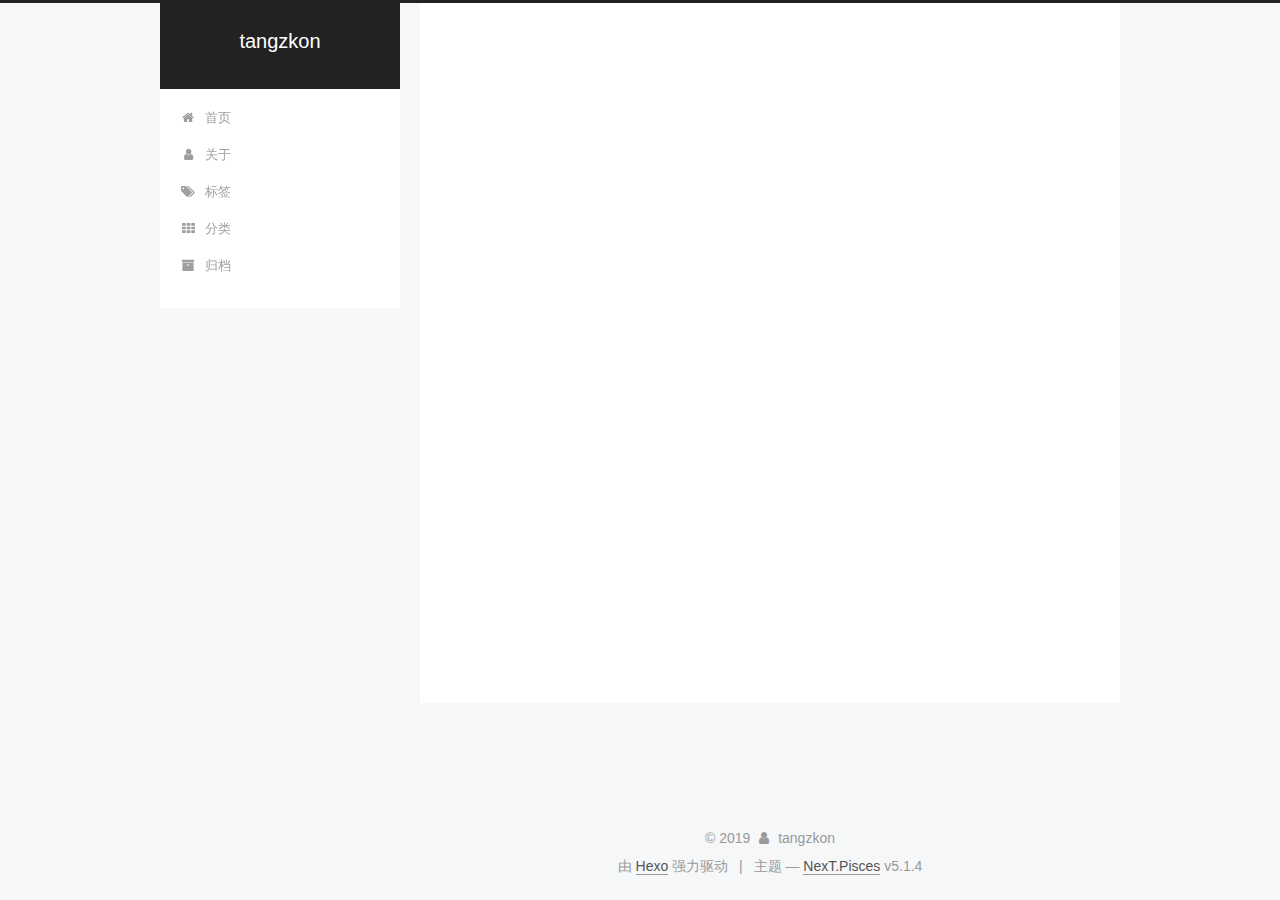
==== about/index.html @ e9712786 "Site updated: 2019-11-26 19:25:42" ====
<!DOCTYPE html>



  


<html class="theme-next pisces use-motion" lang="zh-Hans">
<head>
  <meta charset="UTF-8"/>
<meta http-equiv="X-UA-Compatible" content="IE=edge" />
<meta name="viewport" content="width=device-width, initial-scale=1, maximum-scale=1"/>
<meta name="theme-color" content="#222">









<meta http-equiv="Cache-Control" content="no-transform" />
<meta http-equiv="Cache-Control" content="no-siteapp" />
















  
  
  <link href="/lib/fancybox/source/jquery.fancybox.css?v=2.1.5" rel="stylesheet" type="text/css" />







<link href="/lib/font-awesome/css/font-awesome.min.css?v=4.6.2" rel="stylesheet" type="text/css" />

<link href="/css/main.css?v=5.1.4" rel="stylesheet" type="text/css" />


  <link rel="apple-touch-icon" sizes="180x180" href="/images/avatar.jpg?v=5.1.4">


  <link rel="icon" type="image/png" sizes="32x32" href="/images/avatar.jpg?v=5.1.4">


  <link rel="icon" type="image/png" sizes="16x16" href="/images/avatar.jpg?v=5.1.4">


  <link rel="mask-icon" href="/images/logo.svg?v=5.1.4" color="#222">





  <meta name="keywords" content="Hexo, NexT" />










<meta name="description" content="a low B">
<meta property="og:type" content="website">
<meta property="og:title" content="关于">
<meta property="og:url" content="http:&#x2F;&#x2F;yoursite.com&#x2F;about&#x2F;index.html">
<meta property="og:site_name" content="tangzkon">
<meta property="og:description" content="a low B">
<meta property="og:locale" content="zh-Hans">
<meta property="og:updated_time" content="2019-11-26T09:48:47.412Z">
<meta name="twitter:card" content="summary">



<script type="text/javascript" id="hexo.configurations">
  var NexT = window.NexT || {};
  var CONFIG = {
    root: '/',
    scheme: 'Pisces',
    version: '5.1.4',
    sidebar: {"position":"left","display":"post","offset":12,"b2t":false,"scrollpercent":false,"onmobile":false},
    fancybox: true,
    tabs: true,
    motion: {"enable":true,"async":false,"transition":{"post_block":"fadeIn","post_header":"slideDownIn","post_body":"slideDownIn","coll_header":"slideLeftIn","sidebar":"slideUpIn"}},
    duoshuo: {
      userId: '0',
      author: '博主'
    },
    algolia: {
      applicationID: '',
      apiKey: '',
      indexName: '',
      hits: {"per_page":10},
      labels: {"input_placeholder":"Search for Posts","hits_empty":"We didn't find any results for the search: ${query}","hits_stats":"${hits} results found in ${time} ms"}
    }
  };
</script>



  <link rel="canonical" href="http://yoursite.com/about/"/>





  <title>关于 | tangzkon</title>
  








</head>

<body itemscope itemtype="http://schema.org/WebPage" lang="zh-Hans">

  
  
    
  

  <div class="container sidebar-position-left page-post-detail">
    <div class="headband"></div>

    <header id="header" class="header" itemscope itemtype="http://schema.org/WPHeader">
      <div class="header-inner"><div class="site-brand-wrapper">
  <div class="site-meta ">
    

    <div class="custom-logo-site-title">
      <a href="/"  class="brand" rel="start">
        <span class="logo-line-before"><i></i></span>
        <span class="site-title">tangzkon</span>
        <span class="logo-line-after"><i></i></span>
      </a>
    </div>
      
        <p class="site-subtitle"></p>
      
  </div>

  <div class="site-nav-toggle">
    <button>
      <span class="btn-bar"></span>
      <span class="btn-bar"></span>
      <span class="btn-bar"></span>
    </button>
  </div>
</div>

<nav class="site-nav">
  

  
    <ul id="menu" class="menu">
      
        
        <li class="menu-item menu-item-home">
          <a href="/" rel="section">
            
              <i class="menu-item-icon fa fa-fw fa-home"></i> <br />
            
            首页
          </a>
        </li>
      
        
        <li class="menu-item menu-item-about">
          <a href="/about/" rel="section">
            
              <i class="menu-item-icon fa fa-fw fa-user"></i> <br />
            
            关于
          </a>
        </li>
      
        
        <li class="menu-item menu-item-tags">
          <a href="/tags/" rel="section">
            
              <i class="menu-item-icon fa fa-fw fa-tags"></i> <br />
            
            标签
          </a>
        </li>
      
        
        <li class="menu-item menu-item-categories">
          <a href="/categories/" rel="section">
            
              <i class="menu-item-icon fa fa-fw fa-th"></i> <br />
            
            分类
          </a>
        </li>
      
        
        <li class="menu-item menu-item-archives">
          <a href="/archives/" rel="section">
            
              <i class="menu-item-icon fa fa-fw fa-archive"></i> <br />
            
            归档
          </a>
        </li>
      

      
    </ul>
  

  
</nav>



 </div>
    </header>

    <main id="main" class="main">
      <div class="main-inner">
        <div class="content-wrap">
          <div id="content" class="content">
            

  <div id="posts" class="posts-expand">
    
    
    
    <div class="post-block page">
      <header class="post-header">

	<h1 class="post-title" itemprop="name headline">关于</h1>



</header>

      
      
      
      <div class="post-body">
        
        
          
        
      </div>
      
      
      
    </div>
    
    
    
  </div>


          </div>
          


          

  



        </div>
        
          
  
  <div class="sidebar-toggle">
    <div class="sidebar-toggle-line-wrap">
      <span class="sidebar-toggle-line sidebar-toggle-line-first"></span>
      <span class="sidebar-toggle-line sidebar-toggle-line-middle"></span>
      <span class="sidebar-toggle-line sidebar-toggle-line-last"></span>
    </div>
  </div>

  <aside id="sidebar" class="sidebar">
    
    <div class="sidebar-inner">

      

      

      <section class="site-overview-wrap sidebar-panel sidebar-panel-active">
        <div class="site-overview">
          <div class="site-author motion-element" itemprop="author" itemscope itemtype="http://schema.org/Person">
            
              <img class="site-author-image" itemprop="image"
                src="/images/avatar.jpg"
                alt="tangzkon" />
            
              <p class="site-author-name" itemprop="name">tangzkon</p>
              <p class="site-description motion-element" itemprop="description">a low B</p>
          </div>

          <nav class="site-state motion-element">

            
              <div class="site-state-item site-state-posts">
              
                <a href="/archives/%7C%7Carchive">
              
                  <span class="site-state-item-count">1</span>
                  <span class="site-state-item-name">日志</span>
                </a>
              </div>
            

            

            

          </nav>

          

          

          
          

          
          

          

        </div>
      </section>

      

      

    </div>
  </aside>


        
      </div>
    </main>

    <footer id="footer" class="footer">
      <div class="footer-inner">
        <div class="copyright">&copy; <span itemprop="copyrightYear">2019</span>
  <span class="with-love">
    <i class="fa fa-user"></i>
  </span>
  <span class="author" itemprop="copyrightHolder">tangzkon</span>

  
</div>


  <div class="powered-by">由 <a class="theme-link" target="_blank" href="https://hexo.io">Hexo</a> 强力驱动</div>



  <span class="post-meta-divider">|</span>



  <div class="theme-info">主题 &mdash; <a class="theme-link" target="_blank" href="https://github.com/iissnan/hexo-theme-next">NexT.Pisces</a> v5.1.4</div>

<div>
<script async src="//busuanzi.ibruce.info/busuanzi/2.3/busuanzi.pure.mini.js"></script>
<span id="busuanzi_container_site_pv" style='display:none'>
    ��վ�ܷ����� <span id="busuanzi_value_site_pv"></span> ��
    <span class="post-meta-divider">|</span>
</span>
<span id="busuanzi_container_site_uv" style='display:none'>
    ��<span id="busuanzi_value_site_uv"></span>�˿����ҵĲ���
</span>
</div>



        







        
      </div>
    </footer>

    
      <div class="back-to-top">
        <i class="fa fa-arrow-up"></i>
        
      </div>
    

    

  </div>

  

<script type="text/javascript">
  if (Object.prototype.toString.call(window.Promise) !== '[object Function]') {
    window.Promise = null;
  }
</script>









  












  
  
    <script type="text/javascript" src="/lib/jquery/index.js?v=2.1.3"></script>
  

  
  
    <script type="text/javascript" src="/lib/fastclick/lib/fastclick.min.js?v=1.0.6"></script>
  

  
  
    <script type="text/javascript" src="/lib/jquery_lazyload/jquery.lazyload.js?v=1.9.7"></script>
  

  
  
    <script type="text/javascript" src="/lib/velocity/velocity.min.js?v=1.2.1"></script>
  

  
  
    <script type="text/javascript" src="/lib/velocity/velocity.ui.min.js?v=1.2.1"></script>
  

  
  
    <script type="text/javascript" src="/lib/fancybox/source/jquery.fancybox.pack.js?v=2.1.5"></script>
  


  


  <script type="text/javascript" src="/js/src/utils.js?v=5.1.4"></script>

  <script type="text/javascript" src="/js/src/motion.js?v=5.1.4"></script>



  
  


  <script type="text/javascript" src="/js/src/affix.js?v=5.1.4"></script>

  <script type="text/javascript" src="/js/src/schemes/pisces.js?v=5.1.4"></script>



  
  <script type="text/javascript" src="/js/src/scrollspy.js?v=5.1.4"></script>
<script type="text/javascript" src="/js/src/post-details.js?v=5.1.4"></script>



  


  <script type="text/javascript" src="/js/src/bootstrap.js?v=5.1.4"></script>



  


  




	





  





  












  





  

  

  

  
  

  

  

  

 
<!-- ҳ����С���� -->
<script type="text/javascript" src="/js/src/love.js"></script>
</body>
</html>
---- css/main.css ----
/* normalize.css v3.0.2 | MIT License | git.io/normalize */
html {
  font-family: sans-serif; /* 1 */
  -ms-text-size-adjust: 100%; /* 2 */
  -webkit-text-size-adjust: 100%; /* 2 */
}
body {
  margin: 0;
}
article,
aside,
details,
figcaption,
figure,
footer,
header,
hgroup,
main,
menu,
nav,
section,
summary {
  display: block;
}
audio,
canvas,
progress,
video {
  display: inline-block; /* 1 */
  vertical-align: baseline; /* 2 */
}
audio:not([controls]) {
  display: none;
  height: 0;
}
[hidden],
template {
  display: none;
}
a {
  background-color: transparent;
}
a:active,
a:hover {
  outline: 0;
}
abbr[title] {
  border-bottom: 1px dotted;
}
b,
strong {
  font-weight: bold;
}
dfn {
  font-style: italic;
}
h1 {
  font-size: 2em;
  margin: 0.67em 0;
}
mark {
  background: #ff0;
  color: #000;
}
small {
  font-size: 80%;
}
sub,
sup {
  font-size: 75%;
  line-height: 0;
  position: relative;
  vertical-align: baseline;
}
sup {
  top: -0.5em;
}
sub {
  bottom: -0.25em;
}
img {
  border: 0;
}
svg:not(:root) {
  overflow: hidden;
}
figure {
  margin: 1em 40px;
}
hr {
  -moz-box-sizing: content-box;
  box-sizing: content-box;
  height: 0;
}
pre {
  overflow: auto;
}
code,
kbd,
pre,
samp {
  font-family: monospace, monospace;
  font-size: 1em;
}
button,
input,
optgroup,
select,
textarea {
  color: inherit; /* 1 */
  font: inherit; /* 2 */
  margin: 0; /* 3 */
}
button {
  overflow: visible;
}
button,
select {
  text-transform: none;
}
button,
html input[type="button"],
input[type="reset"],
input[type="submit"] {
  -webkit-appearance: button; /* 2 */
  cursor: pointer; /* 3 */
}
button[disabled],
html input[disabled] {
  cursor: default;
}
button::-moz-focus-inner,
input::-moz-focus-inner {
  border: 0;
  padding: 0;
}
input {
  line-height: normal;
}
input[type="checkbox"],
input[type="radio"] {
  box-sizing: border-box; /* 1 */
  padding: 0; /* 2 */
}
input[type="number"]::-webkit-inner-spin-button,
input[type="number"]::-webkit-outer-spin-button {
  height: auto;
}
input[type="search"] {
  -webkit-appearance: textfield; /* 1 */
  -moz-box-sizing: content-box;
  -webkit-box-sizing: content-box; /* 2 */
  box-sizing: content-box;
}
input[type="search"]::-webkit-search-cancel-button,
input[type="search"]::-webkit-search-decoration {
  -webkit-appearance: none;
}
fieldset {
  border: 1px solid #c0c0c0;
  margin: 0 2px;
  padding: 0.35em 0.625em 0.75em;
}
legend {
  border: 0; /* 1 */
  padding: 0; /* 2 */
}
textarea {
  overflow: auto;
}
optgroup {
  font-weight: bold;
}
table {
  border-collapse: collapse;
  border-spacing: 0;
}
td,
th {
  padding: 0;
}
::selection {
  background: #262a30;
  color: #fff;
}
body {
  position: relative;
  font-family: 'Lato', "PingFang SC", "Microsoft YaHei", sans-serif;
  font-size: 14px;
  line-height: 2;
  color: #555;
  background: #f5f7f9;
}
@media (max-width: 767px) {
  body {
    padding-right: 0 !important;
  }
}
@media (min-width: 768px) and (max-width: 991px) {
  body {
    padding-right: 0 !important;
  }
}
@media (min-width: 1600px) {
  body {
    font-size: 16px;
  }
}
h1,
h2,
h3,
h4,
h5,
h6 {
  margin: 0;
  padding: 0;
  font-weight: bold;
  line-height: 1.5;
  font-family: 'Lato', "PingFang SC", "Microsoft YaHei", sans-serif;
}
h2,
h3,
h4,
h5,
h6 {
  margin: 20px 0 15px;
}
h1 {
  font-size: 22px;
}
@media (max-width: 767px) {
  h1 {
    font-size: 18px;
  }
}
h2 {
  font-size: 20px;
}
@media (max-width: 767px) {
  h2 {
    font-size: 16px;
  }
}
h3 {
  font-size: 18px;
}
@media (max-width: 767px) {
  h3 {
    font-size: 14px;
  }
}
h4 {
  font-size: 16px;
}
@media (max-width: 767px) {
  h4 {
    font-size: 12px;
  }
}
h5 {
  font-size: 14px;
}
@media (max-width: 767px) {
  h5 {
    font-size: 10px;
  }
}
h6 {
  font-size: 12px;
}
@media (max-width: 767px) {
  h6 {
    font-size: 8px;
  }
}
p {
  margin: 0 0 20px 0;
}
a {
  color: #555;
  text-decoration: none;
  outline: none;
  border-bottom: 1px solid #999;
  word-wrap: break-word;
}
a:hover {
  color: #222;
  border-bottom-color: #222;
}
blockquote {
  margin: 0;
  padding: 0;
}
img {
  display: block;
  margin: auto;
  max-width: 100%;
  height: auto;
}
hr {
  margin: 40px 0;
  height: 3px;
  border: none;
  background-color: #ddd;
  background-image: repeating-linear-gradient(-45deg, #fff, #fff 4px, transparent 4px, transparent 8px);
}
blockquote {
  padding: 0 15px;
  color: #666;
  border-left: 4px solid #ddd;
}
blockquote cite::before {
  content: "-";
  padding: 0 5px;
}
dt {
  font-weight: 700;
}
dd {
  margin: 0;
  padding: 0;
}
kbd {
  border: 1px solid #ccc;
  border-radius: 0.2em;
  box-shadow: 0.1em 0.1em 0.2em rgba(0,0,0,0.1);
  background-color: #f9f9f9;
  font-family: inherit;
  background-image: -webkit-linear-gradient(top, #eee, #fff, #eee);
  padding: 0.1em 0.3em;
  white-space: nowrap;
}
.text-left {
  text-align: left;
}
.text-center {
  text-align: center;
}
.text-right {
  text-align: right;
}
.text-justify {
  text-align: justify;
}
.text-nowrap {
  white-space: nowrap;
}
.text-lowercase {
  text-transform: lowercase;
}
.text-uppercase {
  text-transform: uppercase;
}
.text-capitalize {
  text-transform: capitalize;
}
.center-block {
  display: block;
  margin-left: auto;
  margin-right: auto;
}
.clearfix:before,
.clearfix:after {
  content: " ";
  display: table;
}
.clearfix:after {
  clear: both;
}
.pullquote {
  width: 45%;
}
.pullquote.left {
  float: left;
  margin-left: 5px;
  margin-right: 10px;
}
.pullquote.right {
  float: right;
  margin-left: 10px;
  margin-right: 5px;
}
.affix.affix.affix {
  position: fixed;
}
.translation {
  margin-top: -20px;
  font-size: 14px;
  color: #999;
}
.scrollbar-measure {
  width: 100px;
  height: 100px;
  overflow: scroll;
  position: absolute;
  top: -9999px;
}
.use-motion .motion-element {
  opacity: 0;
}
table {
  margin: 20px 0;
  width: 100%;
  border-collapse: collapse;
  border-spacing: 0;
  border: 1px solid #ddd;
  font-size: 14px;
  table-layout: fixed;
  word-wrap: break-all;
}
table>tbody>tr:nth-of-type(odd) {
  background-color: #f9f9f9;
}
table>tbody>tr:hover {
  background-color: #f5f5f5;
}
caption,
th,
td {
  padding: 8px;
  text-align: left;
  vertical-align: middle;
  font-weight: normal;
}
th,
td {
  border-bottom: 3px solid #ddd;
  border-right: 1px solid #eee;
}
th {
  padding-bottom: 10px;
  font-weight: 700;
}
td {
  border-bottom-width: 1px;
}
html,
body {
  height: 100%;
}
.container {
  position: relative;
  min-height: 100%;
}
.header-inner {
  margin: 0 auto;
  padding: 100px 0 70px;
  width: 700px;
}
@media (min-width: 1600px) {
  .container .header-inner {
    width: 900px;
  }
}
.main {
  padding-bottom: 150px;
}
.main-inner {
  margin: 0 auto;
  width: 700px;
}
@media (min-width: 1600px) {
  .container .main-inner {
    width: 900px;
  }
}
.footer {
  position: absolute;
  left: 0;
  bottom: 0;
  width: 100%;
  min-height: 50px;
}
.footer-inner {
  box-sizing: border-box;
  margin: 20px auto;
  width: 700px;
}
@media (min-width: 1600px) {
  .container .footer-inner {
    width: 900px;
  }
}
pre,
.highlight {
  overflow: auto;
  margin: 20px 0;
  padding: 0;
  font-size: 13px;
  color: #4d4d4c;
  background: #f7f7f7;
  line-height: 1.6;
}
pre,
code {
  font-family: consolas, Menlo, "PingFang SC", "Microsoft YaHei", monospace;
}
code {
  padding: 2px 4px;
  word-wrap: break-word;
  color: #555;
  background: #eee;
  border-radius: 3px;
  font-size: 13px;
}
pre {
  padding: 10px;
}
pre code {
  padding: 0;
  color: #4d4d4c;
  background: none;
  text-shadow: none;
}
.highlight {
  border-radius: 1px;
}
.highlight pre {
  border: none;
  margin: 0;
  padding: 10px 0;
}
.highlight table {
  margin: 0;
  width: auto;
  border: none;
}
.highlight td {
  border: none;
  padding: 0;
}
.highlight figcaption {
  font-size: 1em;
  color: #4d4d4c;
  line-height: 1em;
  margin-bottom: 1em;
}
.highlight figcaption:before,
.highlight figcaption:after {
  content: " ";
  display: table;
}
.highlight figcaption:after {
  clear: both;
}
.highlight figcaption a {
  float: right;
  color: #4d4d4c;
}
.highlight figcaption a:hover {
  border-bottom-color: #4d4d4c;
}
.highlight .gutter pre {
  padding-left: 10px;
  padding-right: 10px;
  color: #869194;
  text-align: right;
  background-color: #eff2f3;
}
.highlight .code pre {
  width: 100%;
  padding-left: 10px;
  padding-right: 10px;
  background-color: #f7f7f7;
}
.highlight .line {
  height: 20px;
}
.gutter {
  -webkit-user-select: none;
  -moz-user-select: none;
  -ms-user-select: none;
  user-select: none;
}
.gist table {
  width: auto;
}
.gist table td {
  border: none;
}
pre .deletion {
  background: #fdd;
}
pre .addition {
  background: #dfd;
}
pre .meta {
  color: #8959a8;
}
pre .comment {
  color: #8e908c;
}
pre .variable,
pre .attribute,
pre .tag,
pre .regexp,
pre .ruby .constant,
pre .xml .tag .title,
pre .xml .pi,
pre .xml .doctype,
pre .html .doctype,
pre .css .id,
pre .css .class,
pre .css .pseudo {
  color: #c82829;
}
pre .number,
pre .preprocessor,
pre .built_in,
pre .literal,
pre .params,
pre .constant,
pre .command {
  color: #f5871f;
}
pre .ruby .class .title,
pre .css .rules .attribute,
pre .string,
pre .value,
pre .inheritance,
pre .header,
pre .ruby .symbol,
pre .xml .cdata,
pre .special,
pre .number,
pre .formula {
  color: #718c00;
}
pre .title,
pre .css .hexcolor {
  color: #3e999f;
}
pre .function,
pre .python .decorator,
pre .python .title,
pre .ruby .function .title,
pre .ruby .title .keyword,
pre .perl .sub,
pre .javascript .title,
pre .coffeescript .title {
  color: #4271ae;
}
pre .keyword,
pre .javascript .function {
  color: #8959a8;
}
.full-image.full-image.full-image.full-image {
  border: none;
  max-width: 100%;
  width: auto;
  margin: 20px auto 25px;
}
@media (min-width: 992px) {
  .full-image.full-image.full-image.full-image {
    max-width: none;
    width: 118%;
    margin: 0 -9%;
  }
}
.blockquote-center,
.page-home .post-type-quote blockquote,
.page-post-detail .post-type-quote blockquote {
  position: relative;
  margin: 40px 0;
  padding: 0;
  border-left: none;
  text-align: center;
}
.blockquote-center::before,
.page-home .post-type-quote blockquote::before,
.page-post-detail .post-type-quote blockquote::before,
.blockquote-center::after,
.page-home .post-type-quote blockquote::after,
.page-post-detail .post-type-quote blockquote::after {
  position: absolute;
  content: ' ';
  display: block;
  width: 100%;
  height: 24px;
  opacity: 0.2;
  background-repeat: no-repeat;
  background-position: 0 -6px;
  background-size: 22px 22px;
}
.blockquote-center::before,
.page-home .post-type-quote blockquote::before,
.page-post-detail .post-type-quote blockquote::before {
  top: -20px;
  background-image: url("../images/quote-l.svg");
  border-top: 1px solid #ccc;
}
.blockquote-center::after,
.page-home .post-type-quote blockquote::after,
.page-post-detail .post-type-quote blockquote::after {
  bottom: -20px;
  background-image: url("../images/quote-r.svg");
  border-bottom: 1px solid #ccc;
  background-position: 100% 8px;
}
.blockquote-center p,
.page-home .post-type-quote blockquote p,
.page-post-detail .post-type-quote blockquote p,
.blockquote-center div,
.page-home .post-type-quote blockquote div,
.page-post-detail .post-type-quote blockquote div {
  text-align: center;
}
.post .post-body .group-picture img {
  box-sizing: border-box;
  padding: 0 3px;
  border: none;
}
.post .group-picture-row {
  overflow: hidden;
  margin-top: 6px;
}
.post .group-picture-row:first-child {
  margin-top: 0;
}
.post .group-picture-column {
  float: left;
}
.page-post-detail .post-body .group-picture-column {
  float: none;
  margin-top: 10px;
  width: auto !important;
}
.page-post-detail .post-body .group-picture-column img {
  margin: 0 auto;
}
.page-archive .group-picture-container {
  overflow: hidden;
}
.page-archive .group-picture-row {
  float: left;
}
.page-archive .group-picture-row:first-child {
  margin-top: 6px;
}
.page-archive .group-picture-column {
  max-width: 150px;
  max-height: 150px;
}
.post-body .note {
  position: relative;
  padding: 15px;
  margin-bottom: 20px;
  border: 1px solid #eee;
  border-left-width: 5px;
  border-radius: 3px;
}
.post-body .note h2,
.post-body .note h3,
.post-body .note h4,
.post-body .note h5,
.post-body .note h6 {
  margin-top: 0;
  margin-bottom: 0;
  border-bottom: initial;
  padding-top: 0 !important;
}
.post-body .note p:first-child,
.post-body .note ul:first-child,
.post-body .note ol:first-child,
.post-body .note table:first-child,
.post-body .note pre:first-child,
.post-body .note blockquote:first-child {
  margin-top: 0;
}
.post-body .note p:last-child,
.post-body .note ul:last-child,
.post-body .note ol:last-child,
.post-body .note table:last-child,
.post-body .note pre:last-child,
.post-body .note blockquote:last-child {
  margin-bottom: 0;
}
.post-body .note.default {
  border-left-color: #777;
}
.post-body .note.default h2,
.post-body .note.default h3,
.post-body .note.default h4,
.post-body .note.default h5,
.post-body .note.default h6 {
  color: #777;
}
.post-body .note.primary {
  border-left-color: #6f42c1;
}
.post-body .note.primary h2,
.post-body .note.primary h3,
.post-body .note.primary h4,
.post-body .note.primary h5,
.post-body .note.primary h6 {
  color: #6f42c1;
}
.post-body .note.info {
  border-left-color: #428bca;
}
.post-body .note.info h2,
.post-body .note.info h3,
.post-body .note.info h4,
.post-body .note.info h5,
.post-body .note.info h6 {
  color: #428bca;
}
.post-body .note.success {
  border-left-color: #5cb85c;
}
.post-body .note.success h2,
.post-body .note.success h3,
.post-body .note.success h4,
.post-body .note.success h5,
.post-body .note.success h6 {
  color: #5cb85c;
}
.post-body .note.warning {
  border-left-color: #f0ad4e;
}
.post-body .note.warning h2,
.post-body .note.warning h3,
.post-body .note.warning h4,
.post-body .note.warning h5,
.post-body .note.warning h6 {
  color: #f0ad4e;
}
.post-body .note.danger {
  border-left-color: #d9534f;
}
.post-body .note.danger h2,
.post-body .note.danger h3,
.post-body .note.danger h4,
.post-body .note.danger h5,
.post-body .note.danger h6 {
  color: #d9534f;
}
.post-body .label {
  display: inline;
  padding: 0 2px;
  white-space: nowrap;
}
.post-body .label.default {
  background-color: #f0f0f0;
}
.post-body .label.primary {
  background-color: #efe6f7;
}
.post-body .label.info {
  background-color: #e5f2f8;
}
.post-body .label.success {
  background-color: #e7f4e9;
}
.post-body .label.warning {
  background-color: #fcf6e1;
}
.post-body .label.danger {
  background-color: #fae8eb;
}
.post-body .tabs {
  position: relative;
  display: block;
  margin-bottom: 20px;
  padding-top: 10px;
}
.post-body .tabs ul.nav-tabs {
  margin: 0;
  padding: 0;
  display: flex;
  margin-bottom: -1px;
}
@media (max-width: 413px) {
  .post-body .tabs ul.nav-tabs {
    display: block;
    margin-bottom: 5px;
  }
}
.post-body .tabs ul.nav-tabs li.tab {
  list-style-type: none !important;
  margin: 0 0.25em 0 0;
  border-top: 3px solid transparent;
  border-left: 1px solid transparent;
  border-right: 1px solid transparent;
}
@media (max-width: 413px) {
  .post-body .tabs ul.nav-tabs li.tab {
    margin: initial;
    border-top: 1px solid transparent;
    border-left: 3px solid transparent;
    border-right: 1px solid transparent;
    border-bottom: 1px solid transparent;
  }
}
.post-body .tabs ul.nav-tabs li.tab a {
  outline: 0;
  border-bottom: initial;
  display: block;
  line-height: 1.8em;
  padding: 0.25em 0.75em;
  transition-duration: 0.2s;
  transition-timing-function: ease-out;
  transition-delay: 0s;
}
.post-body .tabs ul.nav-tabs li.tab a i {
  width: 1.285714285714286em;
}
.post-body .tabs ul.nav-tabs li.tab.active {
  border-top: 3px solid #fc6423;
  border-left: 1px solid #ddd;
  border-right: 1px solid #ddd;
  background-color: #fff;
}
@media (max-width: 413px) {
  .post-body .tabs ul.nav-tabs li.tab.active {
    border-top: 1px solid #ddd;
    border-left: 3px solid #fc6423;
    border-right: 1px solid #ddd;
    border-bottom: 1px solid #ddd;
  }
}
.post-body .tabs ul.nav-tabs li.tab.active a {
  cursor: default;
  color: #555;
}
.post-body .tabs .tab-content {
  background-color: #fff;
}
.post-body .tabs .tab-content .tab-pane {
  border: 1px solid #ddd;
  padding: 20px 20px 0 20px;
}
.post-body .tabs .tab-content .tab-pane:not(.active) {
  display: none !important;
}
.post-body .tabs .tab-content .tab-pane.active {
  display: block !important;
}
.btn {
  display: inline-block;
  padding: 0 20px;
  font-size: 14px;
  color: #555;
  background: #fff;
  border: 2px solid #555;
  text-decoration: none;
  border-radius: 2px;
  transition-property: background-color;
  transition-duration: 0.2s;
  transition-timing-function: ease-in-out;
  transition-delay: 0s;
  line-height: 2;
}
.btn:hover {
  border-color: #222;
  color: #fff;
  background: #222;
}
.btn +.btn {
  margin: 0 0 8px 8px;
}
.btn .fa-fw {
  width: 1.285714285714286em;
  text-align: left;
}
.btn-bar {
  display: block;
  width: 22px;
  height: 2px;
  background: #555;
  border-radius: 1px;
}
.btn-bar+.btn-bar {
  margin-top: 4px;
}
.pagination {
  margin: 120px 0 40px;
  text-align: center;
  border-top: 1px solid #eee;
}
.page-number-basic,
.pagination .prev,
.pagination .next,
.pagination .page-number,
.pagination .space {
  display: inline-block;
  position: relative;
  top: -1px;
  margin: 0 10px;
  padding: 0 11px;
}
@media (max-width: 767px) {
  .page-number-basic,
  .pagination .prev,
  .pagination .next,
  .pagination .page-number,
  .pagination .space {
    margin: 0 5px;
  }
}
.pagination .prev,
.pagination .next,
.pagination .page-number {
  border-bottom: 0;
  border-top: 1px solid #eee;
  transition-property: border-color;
  transition-duration: 0.2s;
  transition-timing-function: ease-in-out;
  transition-delay: 0s;
}
.pagination .prev:hover,
.pagination .next:hover,
.pagination .page-number:hover {
  border-top-color: #222;
}
.pagination .space {
  padding: 0;
  margin: 0;
}
.pagination .prev {
  margin-left: 0;
}
.pagination .next {
  margin-right: 0;
}
.pagination .page-number.current {
  color: #fff;
  background: #ccc;
  border-top-color: #ccc;
}
@media (max-width: 767px) {
  .pagination {
    border-top: none;
  }
  .pagination .prev,
  .pagination .next,
  .pagination .page-number {
    margin-bottom: 10px;
    border-top: 0;
    border-bottom: 1px solid #eee;
    padding: 0 10px;
  }
  .pagination .prev:hover,
  .pagination .next:hover,
  .pagination .page-number:hover {
    border-bottom-color: #222;
  }
}
.comments {
  margin: 60px 20px 0;
}
.tag-cloud {
  text-align: center;
}
.tag-cloud a {
  display: inline-block;
  margin: 10px;
}
.back-to-top {
  box-sizing: border-box;
  position: fixed;
  bottom: -100px;
  right: 30px;
  z-index: 1050;
  padding: 0 6px;
  width: 24px;
  background: #222;
  font-size: 12px;
  opacity: 0.6;
  color: #fff;
  cursor: pointer;
  text-align: center;
  -webkit-transform: translateZ(0);
  transition-property: bottom;
  transition-duration: 0.2s;
  transition-timing-function: ease-in-out;
  transition-delay: 0s;
}
@media (min-width: 768px) and (max-width: 991px) {
  .back-to-top {
    display: none !important;
  }
}
@media (max-width: 767px) {
  .back-to-top {
    display: none !important;
  }
}
.back-to-top.back-to-top-on {
  bottom: 30px;
}
.header {
  background: transparent;
}
.header-inner {
  position: relative;
}
.headband {
  height: 3px;
  background: #222;
}
.site-meta {
  margin: 0;
  text-align: center;
}
@media (max-width: 767px) {
  .site-meta {
    text-align: center;
  }
}
.brand {
  position: relative;
  display: inline-block;
  padding: 0 40px;
  color: #fff;
  background: #222;
  border-bottom: none;
}
.brand:hover {
  color: #fff;
}
.logo {
  display: inline-block;
  margin-right: 5px;
  line-height: 36px;
  vertical-align: top;
}
.site-title {
  display: inline-block;
  vertical-align: top;
  line-height: 36px;
  font-size: 20px;
  font-weight: normal;
  font-family: 'Lato', "PingFang SC", "Microsoft YaHei", sans-serif;
}
.site-subtitle {
  margin-top: 10px;
  font-size: 13px;
  color: #ddd;
}
.use-motion .brand {
  opacity: 0;
}
.use-motion .logo,
.use-motion .site-title,
.use-motion .site-subtitle {
  opacity: 0;
  position: relative;
  top: -10px;
}
.site-nav-toggle {
  display: none;
  position: absolute;
  top: 10px;
  left: 10px;
}
@media (max-width: 767px) {
  .site-nav-toggle {
    display: block;
  }
}
.site-nav-toggle button {
  margin-top: 2px;
  padding: 9px 10px;
  background: transparent;
  border: none;
}
@media (max-width: 767px) {
  .site-nav {
    display: none;
    margin: 0 -10px;
    padding: 0 10px;
    clear: both;
    border-top: 1px solid #ddd;
  }
}
@media (min-width: 768px) and (max-width: 991px) {
  .site-nav {
    display: block !important;
  }
}
@media (min-width: 992px) {
  .site-nav {
    display: block !important;
  }
}
.menu {
  margin-top: 20px;
  padding-left: 0;
  text-align: center;
}
.menu .menu-item {
  display: inline-block;
  margin: 0 10px;
  list-style: none;
}
@media screen and (max-width: 767px) {
  .menu .menu-item {
    margin-top: 10px;
  }
}
.menu .menu-item a {
  display: block;
  font-size: 13px;
  line-height: inherit;
  border-bottom: 1px solid transparent;
  transition-property: border-color;
  transition-duration: 0.2s;
  transition-timing-function: ease-in-out;
  transition-delay: 0s;
}
.menu .menu-item a:hover,
.menu-item-active a {
  border-bottom-color: #222;
}
.menu .menu-item .fa {
  margin-right: 5px;
}
.use-motion .menu-item {
  opacity: 0;
}
.post-body {
  font-family: 'Lato', "PingFang SC", "Microsoft YaHei", sans-serif;
}
@media (max-width: 767px) {
  .post-body {
    word-break: break-word;
  }
}
.post-body .fancybox img {
  display: block !important;
  margin: 0 auto;
  cursor: pointer;
  cursor: zoom-in;
  cursor: -webkit-zoom-in;
}
.post-body .image-caption,
.post-body .figure .caption {
  margin: -20px auto 15px;
  text-align: center;
  font-size: 14px;
  color: #999;
  font-weight: bold;
  line-height: 1;
}
.post-sticky-flag {
  display: inline-block;
  font-size: 16px;
  -ms-transform: rotate(30deg);
  -webkit-transform: rotate(30deg);
  -moz-transform: rotate(30deg);
  -ms-transform: rotate(30deg);
  -o-transform: rotate(30deg);
  transform: rotate(30deg);
}
.use-motion .post-block,
.use-motion .pagination,
.use-motion .comments {
  opacity: 0;
}
.use-motion .post-header {
  opacity: 0;
}
.use-motion .post-body {
  opacity: 0;
}
.use-motion .collection-title {
  opacity: 0;
}
.post-body p a {
  color: #0593d3;
  border-bottom: none;
  border-bottom: 1px solid #0593d3;
}
.post-body p a:hover {
  color: #fc6423;
  border-bottom: none;
  border-bottom: 1px solid #fc6423;
}
.posts-expand {
  padding-top: 40px;
}
@media (max-width: 767px) {
  .posts-expand {
    margin: 0 20px;
  }
  .post-body pre .gutter pre {
    padding-right: 10px;
  }
  .post-body .highlight {
    margin-left: 0px;
    margin-right: 0px;
    padding: 0;
  }
  .post-body .highlight .gutter pre {
    padding-right: 10px;
  }
}
@media (min-width: 992px) {
  .posts-expand .post-body {
    text-align: justify;
  }
}
.posts-expand .post-body h2,
.posts-expand .post-body h3,
.posts-expand .post-body h4,
.posts-expand .post-body h5,
.posts-expand .post-body h6 {
  padding-top: 10px;
}
.posts-expand .post-body h2 .header-anchor,
.posts-expand .post-body h3 .header-anchor,
.posts-expand .post-body h4 .header-anchor,
.posts-expand .post-body h5 .header-anchor,
.posts-expand .post-body h6 .header-anchor {
  float: right;
  margin-left: 10px;
  color: #ccc;
  border-bottom-style: none;
  visibility: hidden;
}
.posts-expand .post-body h2 .header-anchor:hover,
.posts-expand .post-body h3 .header-anchor:hover,
.posts-expand .post-body h4 .header-anchor:hover,
.posts-expand .post-body h5 .header-anchor:hover,
.posts-expand .post-body h6 .header-anchor:hover {
  color: inherit;
}
.posts-expand .post-body h2:hover .header-anchor,
.posts-expand .post-body h3:hover .header-anchor,
.posts-expand .post-body h4:hover .header-anchor,
.posts-expand .post-body h5:hover .header-anchor,
.posts-expand .post-body h6:hover .header-anchor {
  visibility: visible;
}
.posts-expand .post-body ul li {
  list-style: circle;
}
.posts-expand .post-body img {
  box-sizing: border-box;
  margin: auto;
  padding: 3px;
  border: 1px solid #ddd;
}
.posts-expand .post-body .fancybox img {
  margin: 0 auto 25px;
}
@media (max-width: 767px) {
  .posts-collapse {
    margin: 0 20px;
  }
  .posts-collapse .post-title,
  .posts-collapse .post-meta {
    display: block;
    width: auto;
    text-align: left;
  }
}
.posts-collapse {
  position: relative;
  z-index: 1010;
  margin-left: 55px;
}
.posts-collapse::after {
  content: " ";
  position: absolute;
  top: 20px;
  left: 0;
  margin-left: -2px;
  width: 4px;
  height: 100%;
  background: #f5f5f5;
  z-index: -1;
}
@media (max-width: 767px) {
  .posts-collapse {
    margin: 0 20px;
  }
}
.posts-collapse .collection-title {
  position: relative;
  margin: 60px 0;
}
.posts-collapse .collection-title h1,
.posts-collapse .collection-title h2 {
  margin-left: 20px;
}
.posts-collapse .collection-title small {
  color: #bbb;
  margin-left: 5px;
}
.posts-collapse .collection-title::before {
  content: " ";
  position: absolute;
  left: 0;
  top: 50%;
  margin-left: -4px;
  margin-top: -4px;
  width: 8px;
  height: 8px;
  background: #bbb;
  border-radius: 50%;
}
.posts-collapse .post {
  margin: 30px 0;
}
.posts-collapse .post-header {
  position: relative;
  transition-duration: 0.2s;
  transition-timing-function: ease-in-out;
  transition-delay: 0s;
  transition-property: border;
  border-bottom: 1px dashed #ccc;
}
.posts-collapse .post-header::before {
  content: " ";
  position: absolute;
  left: 0;
  top: 12px;
  width: 6px;
  height: 6px;
  margin-left: -4px;
  background: #bbb;
  border-radius: 50%;
  border: 1px solid #fff;
  transition-duration: 0.2s;
  transition-timing-function: ease-in-out;
  transition-delay: 0s;
  transition-property: background;
}
.posts-collapse .post-header:hover {
  border-bottom-color: #666;
}
.posts-collapse .post-header:hover::before {
  background: #222;
}
.posts-collapse .post-meta {
  position: absolute;
  font-size: 12px;
  left: 20px;
  top: 5px;
}
.posts-collapse .post-comments-count {
  display: none;
}
.posts-collapse .post-title {
  margin-left: 60px;
  font-size: 16px;
  font-weight: normal;
  line-height: inherit;
}
.posts-collapse .post-title::after {
  margin-left: 3px;
  opacity: 0.6;
}
.posts-collapse .post-title a {
  color: #666;
  border-bottom: none;
}
.page-home .post-type-quote .post-header,
.page-post-detail .post-type-quote .post-header,
.page-home .post-type-quote .post-tags,
.page-post-detail .post-type-quote .post-tags {
  display: none;
}
.posts-expand .post-title {
  text-align: center;
  word-break: break-word;
  font-weight: 400;
}
.posts-expand .post-title-link {
  display: inline-block;
  position: relative;
  color: #555;
  border-bottom: none;
  line-height: 1.2;
  vertical-align: top;
}
.posts-expand .post-title-link::before {
  content: "";
  position: absolute;
  width: 100%;
  height: 2px;
  bottom: 0;
  left: 0;
  background-color: #000;
  visibility: hidden;
  -webkit-transform: scaleX(0);
  -moz-transform: scaleX(0);
  -ms-transform: scaleX(0);
  -o-transform: scaleX(0);
  transform: scaleX(0);
  transition-duration: 0.2s;
  transition-timing-function: ease-in-out;
  transition-delay: 0s;
}
.posts-expand .post-title-link:hover::before {
  visibility: visible;
  -webkit-transform: scaleX(1);
  -moz-transform: scaleX(1);
  -ms-transform: scaleX(1);
  -o-transform: scaleX(1);
  transform: scaleX(1);
}
.posts-expand .post-title-link .fa {
  font-size: 16px;
}
.posts-expand .post-meta {
  margin: 3px 0 60px 0;
  color: #999;
  font-family: 'Lato', "PingFang SC", "Microsoft YaHei", sans-serif;
  font-size: 12px;
  text-align: center;
}
.posts-expand .post-meta .post-category-list {
  display: inline-block;
  margin: 0;
  padding: 3px;
}
.posts-expand .post-meta .post-category-list-link {
  color: #999;
}
.posts-expand .post-meta .post-description {
  font-size: 14px;
  margin-top: 2px;
}
.post-meta-divider {
  margin: 0 0.5em;
}
.post-meta-item-icon {
  margin-right: 3px;
}
@media (min-width: 768px) and (max-width: 991px) {
  .post-meta-item-icon {
    display: inline-block;
  }
}
@media (max-width: 767px) {
  .post-meta-item-icon {
    display: inline-block;
  }
}
@media (min-width: 768px) and (max-width: 991px) {
  .post-meta-item-text {
    display: none;
  }
}
@media (max-width: 767px) {
  .post-meta-item-text {
    display: none;
  }
}
@media (max-width: 767px) {
  .posts-expand .post-comments-count {
    display: none;
  }
}
.post-button {
  margin-top: 40px;
}
.posts-expand .post-tags {
  margin-top: 40px;
  text-align: center;
}
.posts-expand .post-tags a {
  display: inline-block;
  margin-right: 10px;
  font-size: 13px;
}
.post-nav {
  display: table;
  margin-top: 15px;
  width: 100%;
  border-top: 1px solid #eee;
}
.post-nav-divider {
  display: table-cell;
  width: 10%;
}
.post-nav-item {
  display: table-cell;
  padding: 10px 0 0 0;
  width: 45%;
  vertical-align: top;
}
.post-nav-item a {
  position: relative;
  display: block;
  line-height: 25px;
  font-size: 14px;
  color: #555;
  border-bottom: none;
}
.post-nav-item a:hover {
  color: #222;
  border-bottom: none;
}
.post-nav-item a:active {
  top: 2px;
}
.post-nav-item .fa {
  position: absolute;
  top: 8px;
  left: 0;
  font-size: 12px;
}
.post-nav-next a {
  padding-left: 15px;
}
.post-nav-prev {
  text-align: right;
}
.post-nav-prev a {
  padding-right: 15px;
}
.post-nav-prev .fa {
  right: 0;
  left: auto;
}
.posts-expand .post-eof {
  display: block;
  margin: 80px auto 60px;
  width: 8%;
  height: 1px;
  background: #ccc;
  text-align: center;
}
.post:last-child .post-eof.post-eof.post-eof {
  display: none;
}
.post-gallery {
  display: table;
  table-layout: fixed;
  width: 100%;
  border-collapse: separate;
}
.post-gallery-row {
  display: table-row;
}
.post-gallery .post-gallery-img {
  display: table-cell;
  text-align: center;
  vertical-align: middle;
  border: none;
}
.post-gallery .post-gallery-img img {
  max-width: 100%;
  max-height: 100%;
  border: none;
}
.fancybox-close,
.fancybox-close:hover {
  border: none;
}
.rtl.post-body p,
.rtl.post-body a,
.rtl.post-body h1,
.rtl.post-body h2,
.rtl.post-body h3,
.rtl.post-body h4,
.rtl.post-body h5,
.rtl.post-body h6,
.rtl.post-body li,
.rtl.post-body ul,
.rtl.post-body ol {
  direction: rtl;
  font-family: UKIJ Ekran;
}
.rtl.post-title {
  font-family: UKIJ Ekran;
}
.sidebar {
  position: fixed;
  right: 0;
  top: 0;
  bottom: 0;
  width: 0;
  z-index: 1040;
  box-shadow: inset 0 2px 6px #000;
  background: #222;
  -webkit-transform: translateZ(0);
}
.sidebar a {
  color: #999;
  border-bottom-color: #555;
}
.sidebar a:hover {
  color: #eee;
}
@media (min-width: 768px) and (max-width: 991px) {
  .sidebar {
    display: none !important;
  }
}
@media (max-width: 767px) {
  .sidebar {
    display: none !important;
  }
}
.sidebar-inner {
  position: relative;
  padding: 20px 10px;
  color: #999;
  text-align: center;
}
.site-overview-wrap {
  overflow: hidden;
}
.site-overview {
  overflow-y: auto;
  overflow-x: hidden;
}
.sidebar-toggle {
  position: fixed;
  right: 30px;
  bottom: 45px;
  width: 14px;
  height: 14px;
  padding: 5px;
  background: #222;
  line-height: 0;
  z-index: 1050;
  cursor: pointer;
  -webkit-transform: translateZ(0);
}
@media (min-width: 768px) and (max-width: 991px) {
  .sidebar-toggle {
    display: none !important;
  }
}
@media (max-width: 767px) {
  .sidebar-toggle {
    display: none !important;
  }
}
.sidebar-toggle-line {
  position: relative;
  display: inline-block;
  vertical-align: top;
  height: 2px;
  width: 100%;
  background: #fff;
  margin-top: 3px;
}
.sidebar-toggle-line:first-child {
  margin-top: 0;
}
.site-author-image {
  display: block;
  margin: 0 auto;
  padding: 2px;
  max-width: 120px;
  height: auto;
  border: 1px solid #eee;
}
.site-author-name {
  margin: 0;
  text-align: center;
  color: #222;
  font-weight: 600;
}
.site-description {
  margin-top: 0;
  text-align: center;
  font-size: 13px;
  color: #999;
}
.site-state {
  overflow: hidden;
  line-height: 1.4;
  white-space: nowrap;
  text-align: center;
}
.site-state-item {
  display: inline-block;
  padding: 0 15px;
  border-left: 1px solid #eee;
}
.site-state-item:first-child {
  border-left: none;
}
.site-state-item a {
  border-bottom: none;
}
.site-state-item-count {
  display: block;
  text-align: center;
  color: inherit;
  font-weight: 600;
  font-size: 16px;
}
.site-state-item-name {
  font-size: 13px;
  color: #999;
}
.feed-link {
  margin-top: 20px;
}
.feed-link a {
  display: inline-block;
  padding: 0 15px;
  color: #fc6423;
  border: 1px solid #fc6423;
  border-radius: 4px;
}
.feed-link a i {
  color: #fc6423;
  font-size: 14px;
}
.feed-link a:hover {
  color: #fff;
  background: #fc6423;
}
.feed-link a:hover i {
  color: #fff;
}
.links-of-author {
  margin-top: 20px;
}
.links-of-author a {
  display: inline-block;
  vertical-align: middle;
  margin-right: 10px;
  margin-bottom: 10px;
  border-bottom-color: #555;
  font-size: 13px;
}
.links-of-author a:before {
  display: inline-block;
  vertical-align: middle;
  margin-right: 3px;
  content: " ";
  width: 4px;
  height: 4px;
  border-radius: 50%;
  background: #ff0d71;
}
.links-of-blogroll {
  font-size: 13px;
}
.links-of-blogroll-title {
  margin-top: 20px;
  font-size: 14px;
  font-weight: 600;
}
.links-of-blogroll-list {
  margin: 0;
  padding: 0;
  list-style: none;
}
.links-of-blogroll-item {
  padding: 2px 10px;
}
.links-of-blogroll-item a {
  max-width: 280px;
  box-sizing: border-box;
  display: inline-block;
  overflow: hidden;
  white-space: nowrap;
  text-overflow: ellipsis;
}
.sidebar-nav {
  margin: 0 0 20px;
  padding-left: 0;
}
.sidebar-nav li {
  display: inline-block;
  cursor: pointer;
  border-bottom: 1px solid transparent;
  font-size: 14px;
  color: #555;
}
.sidebar-nav li:hover {
  color: #fc6423;
}
.page-post-detail .sidebar-nav-toc {
  padding: 0 5px;
}
.page-post-detail .sidebar-nav-overview {
  margin-left: 10px;
}
.sidebar-nav .sidebar-nav-active {
  color: #fc6423;
  border-bottom-color: #fc6423;
}
.sidebar-nav .sidebar-nav-active:hover {
  color: #fc6423;
}
.sidebar-panel {
  display: none;
}
.sidebar-panel-active {
  display: block;
}
.post-toc-empty {
  font-size: 14px;
  color: #666;
}
.post-toc-wrap {
  overflow: hidden;
}
.post-toc {
  overflow: auto;
}
.post-toc ol {
  margin: 0;
  padding: 0 2px 5px 10px;
  text-align: left;
  list-style: none;
  font-size: 14px;
}
.post-toc ol > ol {
  padding-left: 0;
}
.post-toc ol a {
  transition-duration: 0.2s;
  transition-timing-function: ease-in-out;
  transition-delay: 0s;
  transition-property: all;
  color: #666;
  border-bottom-color: #ccc;
}
.post-toc ol a:hover {
  color: #000;
  border-bottom-color: #000;
}
.post-toc .nav-item {
  overflow: hidden;
  text-overflow: ellipsis;
  text-align: justify;
  white-space: nowrap;
  line-height: 1.8;
}
.post-toc .nav .nav-child {
  display: none;
}
.post-toc .nav .active > .nav-child {
  display: block;
}
.post-toc .nav .active-current > .nav-child {
  display: block;
}
.post-toc .nav .active-current > .nav-child > .nav-item {
  display: block;
}
.post-toc .nav .active > a {
  color: #fc6423;
  border-bottom-color: #fc6423;
}
.post-toc .nav .active-current > a {
  color: #fc6423;
}
.post-toc .nav .active-current > a:hover {
  color: #fc6423;
}
.footer {
  font-size: 14px;
  color: #999;
}
.footer img {
  border: none;
}
.footer-inner {
  text-align: center;
}
.with-love {
  display: inline-block;
  margin: 0 5px;
}
.powered-by,
.theme-info {
  display: inline-block;
}
.cc-license {
  margin-top: 10px;
  text-align: center;
}
.cc-license .cc-opacity {
  opacity: 0.7;
  border-bottom: none;
}
.cc-license .cc-opacity:hover {
  opacity: 0.9;
}
.cc-license img {
  display: inline-block;
}
.theme-next #ds-thread #ds-reset {
  color: #555;
}
.theme-next #ds-thread #ds-reset .ds-replybox {
  margin-bottom: 30px;
}
.theme-next #ds-thread #ds-reset .ds-replybox .ds-avatar,
.theme-next #ds-reset .ds-avatar img {
  box-shadow: none;
}
.theme-next #ds-thread #ds-reset .ds-textarea-wrapper {
  border-color: #c7d4e1;
  background: none;
  border-top-right-radius: 3px;
  border-top-left-radius: 3px;
}
.theme-next #ds-thread #ds-reset .ds-textarea-wrapper textarea {
  height: 60px;
}
.theme-next #ds-reset .ds-rounded-top {
  border-radius: 0;
}
.theme-next #ds-thread #ds-reset .ds-post-toolbar {
  box-sizing: border-box;
  border: 1px solid #c7d4e1;
  background: #f6f8fa;
}
.theme-next #ds-thread #ds-reset .ds-post-options {
  height: 40px;
  border: none;
  background: none;
}
.theme-next #ds-thread #ds-reset .ds-toolbar-buttons {
  top: 11px;
}
.theme-next #ds-thread #ds-reset .ds-sync {
  top: 5px;
}
.theme-next #ds-thread #ds-reset .ds-post-button {
  top: 4px;
  right: 5px;
  width: 90px;
  height: 30px;
  border: 1px solid #c5ced7;
  border-radius: 3px;
  background-image: linear-gradient(#fbfbfc, #f5f7f9);
  color: #60676d;
}
.theme-next #ds-thread #ds-reset .ds-post-button:hover {
  background-position: 0 -30px;
  color: #60676d;
}
.theme-next #ds-thread #ds-reset .ds-comments-info {
  padding: 10px 0;
}
.theme-next #ds-thread #ds-reset .ds-sort {
  display: none;
}
.theme-next #ds-thread #ds-reset li.ds-tab a.ds-current {
  border: none;
  background: #f6f8fa;
  color: #60676d;
}
.theme-next #ds-thread #ds-reset li.ds-tab a.ds-current:hover {
  background-color: #e9f0f7;
  color: #60676d;
}
.theme-next #ds-thread #ds-reset li.ds-tab a {
  border-radius: 2px;
  padding: 5px;
}
.theme-next #ds-thread #ds-reset .ds-login-buttons p {
  color: #999;
  line-height: 36px;
}
.theme-next #ds-thread #ds-reset .ds-login-buttons .ds-service-list li {
  height: 28px;
}
.theme-next #ds-thread #ds-reset .ds-service-list a {
  background: none;
  padding: 5px;
  border: 1px solid;
  border-radius: 3px;
  text-align: center;
}
.theme-next #ds-thread #ds-reset .ds-service-list a:hover {
  color: #fff;
  background: #666;
}
.theme-next #ds-thread #ds-reset .ds-service-list .ds-weibo {
  color: #fc9b00;
  border-color: #fc9b00;
}
.theme-next #ds-thread #ds-reset .ds-service-list .ds-weibo:hover {
  background: #fc9b00;
}
.theme-next #ds-thread #ds-reset .ds-service-list .ds-qq {
  color: #60a3ec;
  border-color: #60a3ec;
}
.theme-next #ds-thread #ds-reset .ds-service-list .ds-qq:hover {
  background: #60a3ec;
}
.theme-next #ds-thread #ds-reset .ds-service-list .ds-renren {
  color: #2e7ac4;
  border-color: #2e7ac4;
}
.theme-next #ds-thread #ds-reset .ds-service-list .ds-renren:hover {
  background: #2e7ac4;
}
.theme-next #ds-thread #ds-reset .ds-service-list .ds-douban {
  color: #37994c;
  border-color: #37994c;
}
.theme-next #ds-thread #ds-reset .ds-service-list .ds-douban:hover {
  background: #37994c;
}
.theme-next #ds-thread #ds-reset .ds-service-list .ds-kaixin {
  color: #fef20d;
  border-color: #fef20d;
}
.theme-next #ds-thread #ds-reset .ds-service-list .ds-kaixin:hover {
  background: #fef20d;
}
.theme-next #ds-thread #ds-reset .ds-service-list .ds-netease {
  color: #f00;
  border-color: #f00;
}
.theme-next #ds-thread #ds-reset .ds-service-list .ds-netease:hover {
  background: #f00;
}
.theme-next #ds-thread #ds-reset .ds-service-list .ds-sohu {
  color: #ffcb05;
  border-color: #ffcb05;
}
.theme-next #ds-thread #ds-reset .ds-service-list .ds-sohu:hover {
  background: #ffcb05;
}
.theme-next #ds-thread #ds-reset .ds-service-list .ds-baidu {
  color: #2831e0;
  border-color: #2831e0;
}
.theme-next #ds-thread #ds-reset .ds-service-list .ds-baidu:hover {
  background: #2831e0;
}
.theme-next #ds-thread #ds-reset .ds-service-list .ds-google {
  color: #166bec;
  border-color: #166bec;
}
.theme-next #ds-thread #ds-reset .ds-service-list .ds-google:hover {
  background: #166bec;
}
.theme-next #ds-thread #ds-reset .ds-service-list .ds-weixin {
  color: #00ce0d;
  border-color: #00ce0d;
}
.theme-next #ds-thread #ds-reset .ds-service-list .ds-weixin:hover {
  background: #00ce0d;
}
.theme-next #ds-thread #ds-reset .ds-service-list .ds-more-services {
  border: none;
}
.theme-next #ds-thread #ds-reset .ds-service-list .ds-more-services:hover {
  background: none;
}
.theme-next #ds-reset .duoshuo-ua-admin {
  display: inline-block;
  color: #f00;
}
.theme-next #ds-reset .duoshuo-ua-platform,
.theme-next #ds-reset .duoshuo-ua-browser {
  color: #ccc;
}
.theme-next #ds-reset .duoshuo-ua-platform .fa,
.theme-next #ds-reset .duoshuo-ua-browser .fa {
  display: inline-block;
  margin-right: 3px;
}
.theme-next #ds-reset .duoshuo-ua-separator {
  display: inline-block;
  margin-left: 5px;
}
.theme-next .this_ua {
  background-color: #ccc !important;
  border-radius: 4px;
  padding: 0 5px !important;
  margin: 1px 1px !important;
  border: 1px solid #bbb !important;
  color: #fff;
  display: inline-block !important;
}
.theme-next .this_ua.admin {
  background-color: #d9534f !important;
  border-color: #d9534f !important;
}
.theme-next .this_ua.platform.iOS,
.theme-next .this_ua.platform.Mac,
.theme-next .this_ua.platform.Windows {
  background-color: #39b3d7 !important;
  border-color: #46b8da !important;
}
.theme-next .this_ua.platform.Linux {
  background-color: #3a3a3a !important;
  border-color: #1f1f1f !important;
}
.theme-next .this_ua.platform.Android {
  background-color: #00c47d !important;
  border-color: #01b171 !important;
}
.theme-next .this_ua.browser.Mobile,
.theme-next .this_ua.browser.Chrome {
  background-color: #5cb85c !important;
  border-color: #4cae4c !important;
}
.theme-next .this_ua.browser.Firefox {
  background-color: #f0ad4e !important;
  border-color: #eea236 !important;
}
.theme-next .this_ua.browser.Maxthon,
.theme-next .this_ua.browser.IE {
  background-color: #428bca !important;
  border-color: #357ebd !important;
}
.theme-next .this_ua.browser.baidu,
.theme-next .this_ua.browser.UCBrowser,
.theme-next .this_ua.browser.Opera {
  background-color: #d9534f !important;
  border-color: #d43f3a !important;
}
.theme-next .this_ua.browser.Android,
.theme-next .this_ua.browser.QQBrowser {
  background-color: #78ace9 !important;
  border-color: #4cae4c !important;
}
.post-spread {
  margin-top: 20px;
  text-align: center;
}
.jiathis_style {
  display: inline-block;
}
.jiathis_style a {
  border: none;
}
.fa {
  font-family: FontAwesome !important;
}
.post-spread {
  margin-top: 20px;
  text-align: center;
}
.bdshare-slide-button-box a {
  border: none;
}
.bdsharebuttonbox {
  display: inline-block;
}
.bdsharebuttonbox a {
  border: none;
}
.local-search-pop-overlay {
  position: fixed;
  width: 100%;
  height: 100%;
  top: 0;
  left: 0;
  z-index: 2080;
  background-color: rgba(0,0,0,0.3);
}
.local-search-popup {
  display: none;
  position: fixed;
  top: 10%;
  left: 50%;
  margin-left: -350px;
  width: 700px;
  height: 80%;
  padding: 0;
  background: #fff;
  color: #333;
  z-index: 9999;
  border-radius: 5px;
}
@media (max-width: 767px) {
  .local-search-popup {
    padding: 0;
    top: 0;
    left: 0;
    margin: 0;
    width: 100%;
    height: 100%;
    border-radius: 0;
  }
}
.local-search-popup ul.search-result-list {
  padding: 0;
  margin: 0 5px;
}
.local-search-popup p.search-result {
  border-bottom: 1px dashed #ccc;
  padding: 5px 0;
}
.local-search-popup a.search-result-title {
  font-weight: bold;
  font-size: 16px;
}
.local-search-popup .search-keyword {
  border-bottom: 1px dashed #f00;
  font-weight: bold;
  color: #f00;
}
.local-search-popup .local-search-header {
  padding: 5px;
  height: 36px;
  background: #f5f5f5;
  border-top-left-radius: 5px;
  border-top-right-radius: 5px;
}
.local-search-popup #local-search-result {
  overflow: auto;
  position: relative;
  padding: 5px 25px;
  height: calc(100% - 55px);
}
.local-search-popup .local-search-input-wrapper {
  display: inline-block;
  width: calc(100% - 90px);
  height: 36px;
  line-height: 36px;
  padding: 0 5px;
}
.local-search-popup .local-search-input-wrapper input {
  padding: 8px 0;
  height: 20px;
  display: block;
  width: 100%;
  outline: none;
  border: none;
  background: transparent;
  vertical-align: middle;
}
.local-search-popup .search-icon,
.local-search-popup .popup-btn-close {
  display: inline-block;
  font-size: 18px;
  color: #999;
  height: 36px;
  width: 18px;
  padding-left: 10px;
  padding-right: 10px;
}
.local-search-popup .search-icon {
  float: left;
}
.local-search-popup .popup-btn-close {
  border-left: 1px solid #eee;
  float: right;
  cursor: pointer;
}
.local-search-popup #no-result {
  position: absolute;
  left: 50%;
  top: 50%;
  -webkit-transform: translate(-50%, -50%);
  -webkit-transform: translate(-50%, -50%);
  -moz-transform: translate(-50%, -50%);
  -ms-transform: translate(-50%, -50%);
  -o-transform: translate(-50%, -50%);
  transform: translate(-50%, -50%);
  color: #ccc;
}
@media (min-width: 768px) and (max-width: 991px) {
  .busuanzi-count {
    width: auto;
  }
}
@media (max-width: 767px) {
  .busuanzi-count {
    width: auto;
  }
}
.site-uv,
.site-pv,
.page-pv {
  display: inline-block;
}
.site-uv .busuanzi-value,
.site-pv .busuanzi-value,
.page-pv .busuanzi-value {
  margin: 0 5px;
}
.site-uv {
  margin-right: 10px;
}
.site-uv::after {
  content: "|";
  padding-left: 10px;
}
.page-archive .archive-page-counter {
  position: relative;
  top: 3px;
  left: 20px;
}
@media (max-width: 767px) {
  .page-archive .archive-page-counter {
    top: 5px;
  }
}
.page-archive .posts-collapse .archive-move-on {
  position: absolute;
  top: 11px;
  left: 0;
  margin-left: -6px;
  width: 10px;
  height: 10px;
  opacity: 0.5;
  background: #555;
  border: 1px solid #fff;
  border-radius: 50%;
}
.category-all-page .category-all-title {
  text-align: center;
}
.category-all-page .category-all {
  margin-top: 20px;
}
.category-all-page .category-list {
  margin: 0;
  padding: 0;
  list-style: none;
}
.category-all-page .category-list-item {
  margin: 5px 10px;
}
.category-all-page .category-list-count {
  color: #bbb;
}
.category-all-page .category-list-count:before {
  display: inline;
  content: " (";
}
.category-all-page .category-list-count:after {
  display: inline;
  content: ") ";
}
.category-all-page .category-list-child {
  padding-left: 10px;
}
#schedule ul#event-list {
  padding-left: 30px;
}
#schedule ul#event-list hr {
  margin: 20px 0 45px 0 !important;
  background: #222;
}
#schedule ul#event-list hr:after {
  display: inline-block;
  content: 'NOW';
  background: #222;
  color: #fff;
  font-weight: bold;
  text-align: right;
  padding: 0 5px;
}
#schedule ul#event-list li.event {
  margin: 20px 0px;
  background: #f9f9f9;
  padding-left: 10px;
  min-height: 40px;
}
#schedule ul#event-list li.event h2.event-summary {
  margin: 0;
  padding-bottom: 3px;
}
#schedule ul#event-list li.event h2.event-summary:before {
  display: inline-block;
  font-family: FontAwesome;
  font-size: 8px;
  content: '\f111';
  vertical-align: middle;
  margin-right: 25px;
  color: #bbb;
}
#schedule ul#event-list li.event span.event-relative-time {
  display: inline-block;
  font-size: 12px;
  font-weight: 400;
  padding-left: 12px;
  color: #bbb;
}
#schedule ul#event-list li.event span.event-details {
  display: block;
  color: #bbb;
  margin-left: 56px;
  padding-top: 3px;
  padding-bottom: 6px;
  text-indent: -24px;
  line-height: 18px;
}
#schedule ul#event-list li.event span.event-details:before {
  text-indent: 0;
  display: inline-block;
  width: 14px;
  font-family: FontAwesome;
  text-align: center;
  margin-right: 9px;
  color: #bbb;
}
#schedule ul#event-list li.event span.event-details.event-location:before {
  content: '\f041';
}
#schedule ul#event-list li.event span.event-details.event-duration:before {
  content: '\f017';
}
#schedule ul#event-list li.event-past {
  background: #fcfcfc;
}
#schedule ul#event-list li.event-past > * {
  opacity: 0.6;
}
#schedule ul#event-list li.event-past h2.event-summary {
  color: #bbb;
}
#schedule ul#event-list li.event-past h2.event-summary:before {
  color: #dfdfdf;
}
#schedule ul#event-list li.event-now {
  background: #222;
  color: #fff;
  padding: 15px 0 15px 10px;
}
#schedule ul#event-list li.event-now h2.event-summary:before {
  -webkit-transform: scale(1.2);
  -moz-transform: scale(1.2);
  -ms-transform: scale(1.2);
  -o-transform: scale(1.2);
  transform: scale(1.2);
  color: #fff;
  animation: dot-flash 1s alternate infinite ease-in-out;
}
#schedule ul#event-list li.event-now * {
  color: #fff !important;
}
@-moz-keyframes dot-flash {
  from {
    opacity: 1;
    -webkit-transform: scale(1.1);
    -moz-transform: scale(1.1);
    -ms-transform: scale(1.1);
    -o-transform: scale(1.1);
    transform: scale(1.1);
  }
  to {
    opacity: 0;
    -webkit-transform: scale(1);
    -moz-transform: scale(1);
    -ms-transform: scale(1);
    -o-transform: scale(1);
    transform: scale(1);
  }
}
@-webkit-keyframes dot-flash {
  from {
    opacity: 1;
    -webkit-transform: scale(1.1);
    -moz-transform: scale(1.1);
    -ms-transform: scale(1.1);
    -o-transform: scale(1.1);
    transform: scale(1.1);
  }
  to {
    opacity: 0;
    -webkit-transform: scale(1);
    -moz-transform: scale(1);
    -ms-transform: scale(1);
    -o-transform: scale(1);
    transform: scale(1);
  }
}
@-o-keyframes dot-flash {
  from {
    opacity: 1;
    -webkit-transform: scale(1.1);
    -moz-transform: scale(1.1);
    -ms-transform: scale(1.1);
    -o-transform: scale(1.1);
    transform: scale(1.1);
  }
  to {
    opacity: 0;
    -webkit-transform: scale(1);
    -moz-transform: scale(1);
    -ms-transform: scale(1);
    -o-transform: scale(1);
    transform: scale(1);
  }
}
@keyframes dot-flash {
  from {
    opacity: 1;
    -webkit-transform: scale(1.1);
    -moz-transform: scale(1.1);
    -ms-transform: scale(1.1);
    -o-transform: scale(1.1);
    transform: scale(1.1);
  }
  to {
    opacity: 0;
    -webkit-transform: scale(1);
    -moz-transform: scale(1);
    -ms-transform: scale(1);
    -o-transform: scale(1);
    transform: scale(1);
  }
}
.page-post-detail .sidebar-toggle-line {
  background: #fc6423;
}
.page-post-detail .comments {
  overflow: hidden;
}
.header {
  position: relative;
  margin: 0 auto;
  width: 960px;
}
@media (min-width: 768px) and (max-width: 991px) {
  .header {
    width: auto;
  }
}
@media (max-width: 767px) {
  .header {
    width: auto;
  }
}
.header-inner {
  position: absolute;
  top: 0;
  overflow: hidden;
  padding: 0;
  width: 240px;
  background: #fff;
  box-shadow: initial;
  border-radius: initial;
}
@media (min-width: 1600px) {
  .container .header-inner {
    width: 240px;
  }
}
@media (min-width: 768px) and (max-width: 991px) {
  .header-inner {
    position: relative;
    width: auto;
    border-radius: initial;
  }
}
@media (max-width: 767px) {
  .header-inner {
    position: relative;
    width: auto;
    border-radius: initial;
  }
}
.main:before,
.main:after {
  content: " ";
  display: table;
}
.main:after {
  clear: both;
}
@media (min-width: 768px) and (max-width: 991px) {
  .main {
    padding-bottom: 100px;
  }
}
@media (max-width: 767px) {
  .main {
    padding-bottom: 100px;
  }
}
.container .main-inner {
  width: 960px;
}
@media (min-width: 768px) and (max-width: 991px) {
  .container .main-inner {
    width: auto;
  }
}
@media (max-width: 767px) {
  .container .main-inner {
    width: auto;
  }
}
.content-wrap {
  float: right;
  box-sizing: border-box;
  padding: 40px;
  width: 700px;
  background: #fff;
  min-height: 700px;
  box-shadow: initial;
  border-radius: initial;
}
@media (min-width: 768px) and (max-width: 991px) {
  .content-wrap {
    width: 100%;
    padding: 20px;
    border-radius: initial;
  }
}
@media (max-width: 767px) {
  .content-wrap {
    width: 100%;
    padding: 20px;
    min-height: auto;
    border-radius: initial;
  }
}
.sidebar {
  position: static;
  float: left;
  margin-top: 300px;
  width: 240px;
  background: #f5f7f9;
  box-shadow: none;
}
@media (min-width: 768px) and (max-width: 991px) {
  .sidebar {
    display: none;
  }
}
@media (max-width: 767px) {
  .sidebar {
    display: none;
  }
}
.sidebar-toggle {
  display: none;
}
.footer-inner {
  width: 960px;
  padding-left: 260px;
}
@media (min-width: 768px) and (max-width: 991px) {
  .footer-inner {
    width: auto;
    padding-left: 0 !important;
    padding-right: 0 !important;
  }
}
@media (max-width: 767px) {
  .footer-inner {
    width: auto;
    padding-left: 0 !important;
    padding-right: 0 !important;
  }
}
.sidebar-position-right .header-inner {
  right: 0;
}
.sidebar-position-right .content-wrap {
  float: left;
}
.sidebar-position-right .sidebar {
  float: right;
}
.sidebar-position-right .footer-inner {
  padding-left: 0;
  padding-right: 260px;
}
.site-brand-wrapper {
  position: relative;
}
.site-meta {
  padding: 20px 0;
  color: #fff;
  background: #222;
}
@media (min-width: 768px) and (max-width: 991px) {
  .site-meta {
    box-shadow: 0 0 16px rgba(0,0,0,0.5);
  }
}
@media (max-width: 767px) {
  .site-meta {
    box-shadow: 0 0 16px rgba(0,0,0,0.5);
  }
}
.brand {
  padding: 0;
  background: none;
}
.brand:hover {
  color: #fff;
}
.site-subtitle {
  margin: 10px 10px 0;
  font-weight: initial;
}
.site-search form {
  display: none;
}
.site-nav {
  border-top: none;
}
@media (min-width: 768px) and (max-width: 991px) {
  .site-nav {
    display: none !important;
  }
}
@media (min-width: 768px) and (max-width: 991px) {
  .site-nav-on {
    display: block !important;
  }
}
.menu .menu-item {
  display: block;
  margin: 0;
}
.menu .menu-item a {
  position: relative;
  box-sizing: border-box;
  padding: 5px 20px;
  text-align: left;
  line-height: inherit;
  transition-property: background-color;
  transition-duration: 0.2s;
  transition-timing-function: ease-in-out;
  transition-delay: 0s;
}
.menu .menu-item a:hover,
.menu-item-active a {
  background: #f9f9f9;
  border-bottom-color: #fff;
}
.menu .menu-item br {
  display: none;
}
.menu-item-active a:after {
  content: " ";
  position: absolute;
  top: 50%;
  margin-top: -3px;
  right: 15px;
  width: 6px;
  height: 6px;
  border-radius: 50%;
  background-color: #bbb;
}
.btn-bar {
  background-color: #fff;
}
.site-nav-toggle {
  left: 20px;
  top: 50%;
  -webkit-transform: translateY(-50%);
  -webkit-transform: translateY(-50%);
  -moz-transform: translateY(-50%);
  -ms-transform: translateY(-50%);
  -o-transform: translateY(-50%);
  transform: translateY(-50%);
}
@media (min-width: 768px) and (max-width: 991px) {
  .site-nav-toggle {
    display: block;
  }
}
.use-motion .sidebar .motion-element {
  opacity: 1;
}
.sidebar {
  margin-left: -100%;
  right: auto;
  bottom: auto;
  -webkit-transform: none;
}
.sidebar-inner {
  box-sizing: border-box;
  width: 240px;
  color: #555;
  background: #fff;
  box-shadow: initial;
  border-radius: initial;
  opacity: 0;
}
.sidebar-inner.affix {
  position: fixed;
  top: 12px;
}
.sidebar-inner.affix-bottom {
  position: absolute;
}
.site-overview {
  text-align: left;
}
.site-author:before,
.site-author:after {
  content: " ";
  display: table;
}
.site-author:after {
  clear: both;
}
.sidebar a {
  color: #555;
}
.sidebar a:hover {
  color: #222;
}
.site-state-item {
  padding: 0 10px;
}
.links-of-author-item a:before {
  display: none;
}
.links-of-author-item a {
  border-bottom: none;
  text-decoration: underline;
}
.feed-link {
  border-top: 1px dotted #ccc;
  border-bottom: 1px dotted #ccc;
  text-align: center;
}
.feed-link a {
  display: block;
  color: #fc6423;
  border: none;
}
.feed-link a:hover {
  background: none;
  color: #e34603;
}
.feed-link a:hover i {
  color: #e34603;
}
.links-of-author {
  display: flex;
  flex-wrap: wrap;
  justify-content: center;
}
.links-of-author-item {
  margin: 5px 0 0;
  width: 50%;
}
.links-of-author-item a {
  max-width: 216px;
  box-sizing: border-box;
  display: inline-block;
  margin-right: 0;
  margin-bottom: 0;
  padding: 0 5px;
  overflow: hidden;
  white-space: nowrap;
  text-overflow: ellipsis;
}
.links-of-author-item a {
  display: block;
  text-decoration: none;
}
.links-of-author-item a:hover {
  border-radius: 4px;
  background: #eee;
}
.links-of-author-item .fa {
  margin-right: 2px;
  font-size: 16px;
}
.links-of-author-item .fa-globe {
  font-size: 15px;
}
.links-of-blogroll {
  text-align: center;
  margin-top: 20px;
  padding: 3px 0 0;
  border-top: 1px dotted #ccc;
}
.links-of-blogroll-title {
  margin-top: 0;
}
.links-of-blogroll-item {
  padding: 0;
}
.links-of-blogroll-inline:before,
.links-of-blogroll-inline:after {
  content: " ";
  display: table;
}
.links-of-blogroll-inline:after {
  clear: both;
}
.links-of-blogroll-inline .links-of-blogroll-item {
  margin: 5px 0 0;
  width: 50%;
  display: inline-block;
  width: unset;
}
.links-of-blogroll-inline .links-of-blogroll-item a {
  max-width: 216px;
  box-sizing: border-box;
  display: inline-block;
  margin-right: 0;
  margin-bottom: 0;
  padding: 0 5px;
  overflow: hidden;
  white-space: nowrap;
  text-overflow: ellipsis;
}
@media (max-width: 767px) {
  .post-body {
    text-align: justify;
  }
}
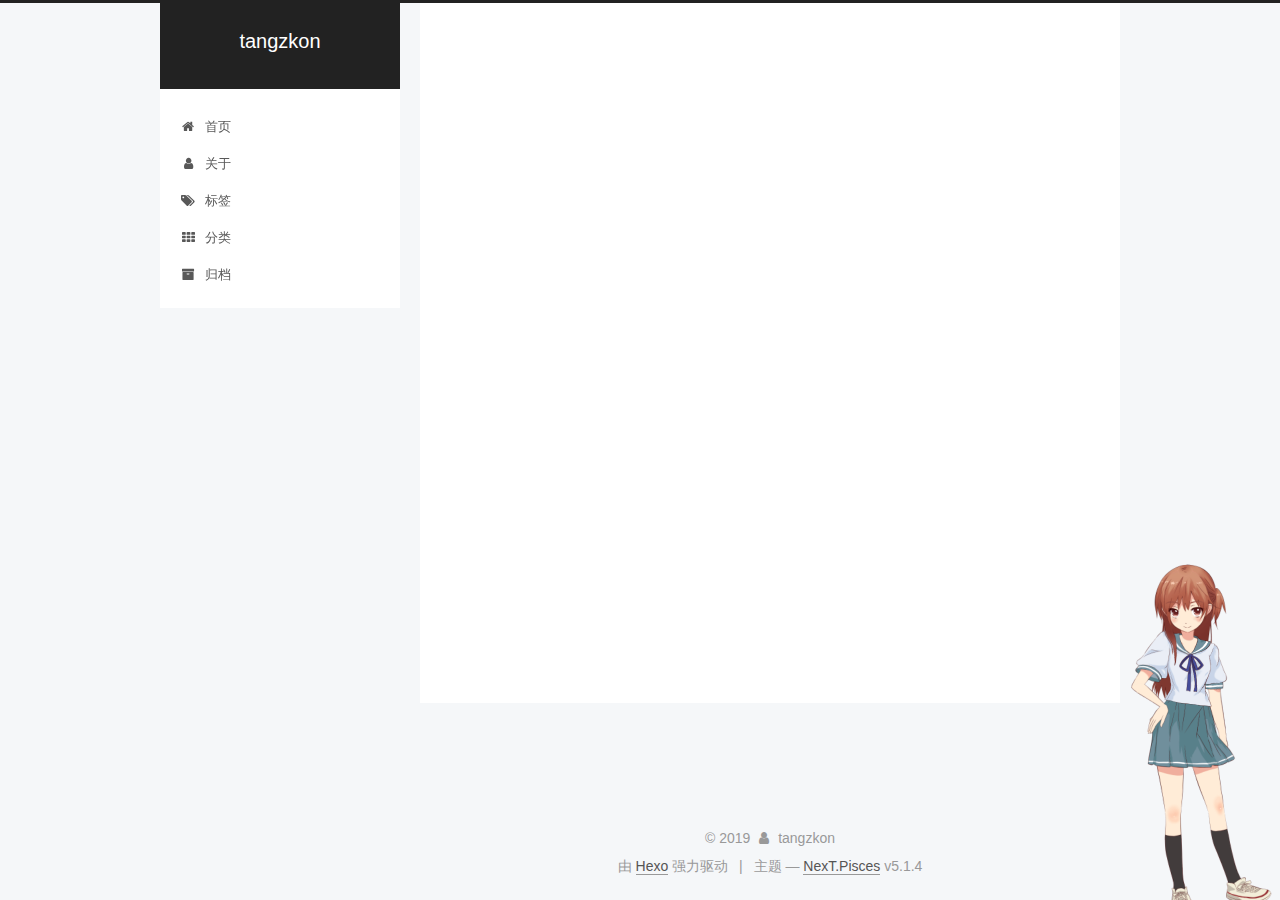
==== commit 9e13337a: "Site updated: 2019-11-26 19:37:09" ====
--- a/about/index.html
+++ b/about/index.html
@@ -573,5 +573,5 @@
  
 <!-- ҳ����С���� -->
 <script type="text/javascript" src="/js/src/love.js"></script>
-</body>
+<script src="/live2dw/lib/L2Dwidget.min.js?094cbace49a39548bed64abff5988b05"></script><script>L2Dwidget.init({"pluginRootPath":"live2dw/","pluginJsPath":"lib/","pluginModelPath":"assets/","tagMode":false,"debug":false,"model":{"jsonPath":"/live2dw/assets/hibiki.model.json"},"display":{"position":"right","width":170,"height":360},"mobile":{"show":true},"log":false});</script></body>
 </html>
--- a/css/main.css
+++ b/css/main.css
@@ -1833,7 +1833,7 @@
   width: 4px;
   height: 4px;
   border-radius: 50%;
-  background: #ff0d71;
+  background: #ff7ecc;
 }
 .links-of-blogroll {
   font-size: 13px;
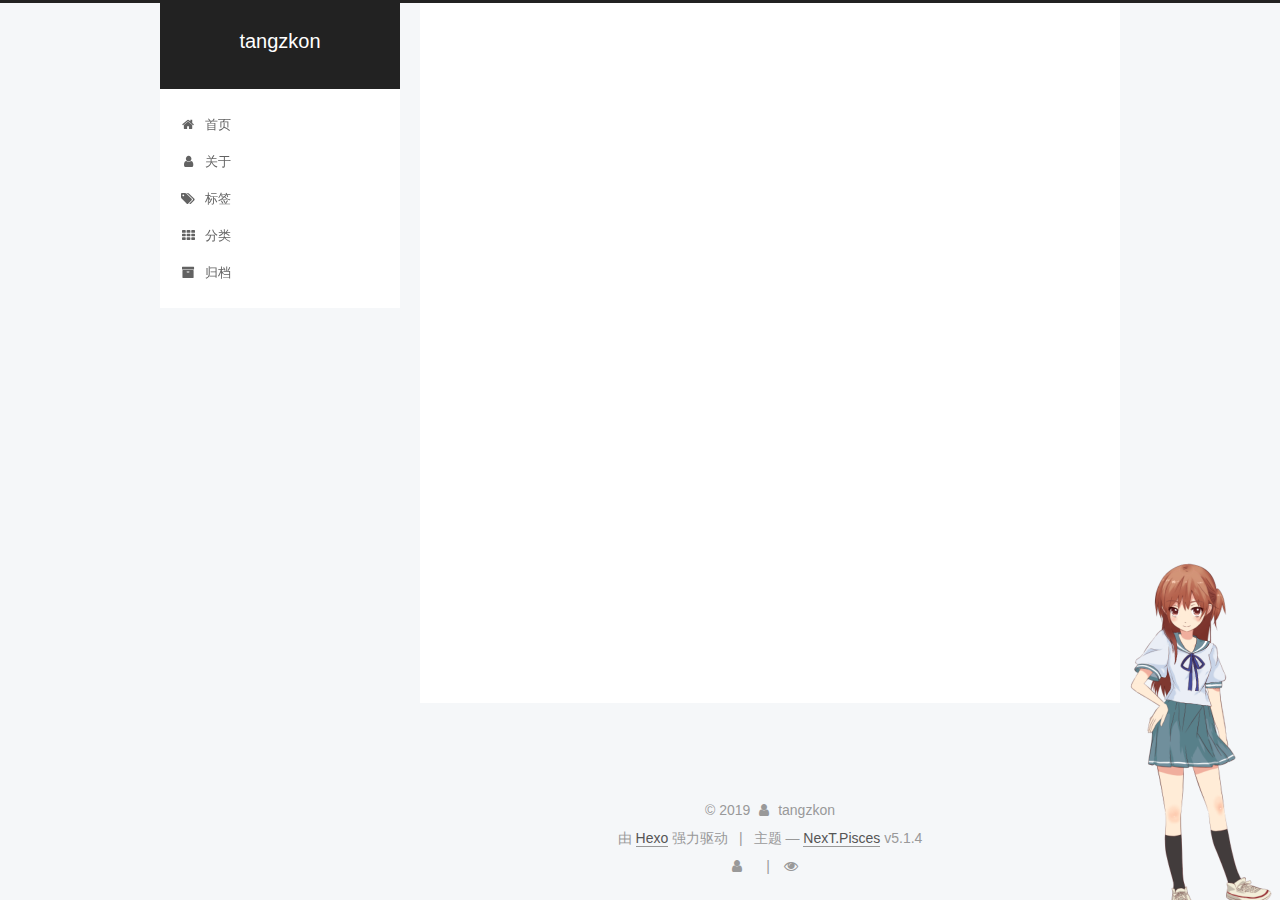
==== commit 028bd377: "Site updated: 2019-11-26 19:51:40" ====
--- a/about/index.html
+++ b/about/index.html
@@ -402,6 +402,26 @@
 
 
         
+<div class="busuanzi-count">
+  <script async src="https://dn-lbstatics.qbox.me/busuanzi/2.3/busuanzi.pure.mini.js"></script>
+
+  
+    <span class="site-uv">
+      <i class="fa fa-user"></i>
+      <span class="busuanzi-value" id="busuanzi_value_site_uv"></span>
+      
+    </span>
+  
+
+  
+    <span class="site-pv">
+      <i class="fa fa-eye"></i>
+      <span class="busuanzi-value" id="busuanzi_value_site_pv"></span>
+      
+    </span>
+  
+</div>
+
 
 
 
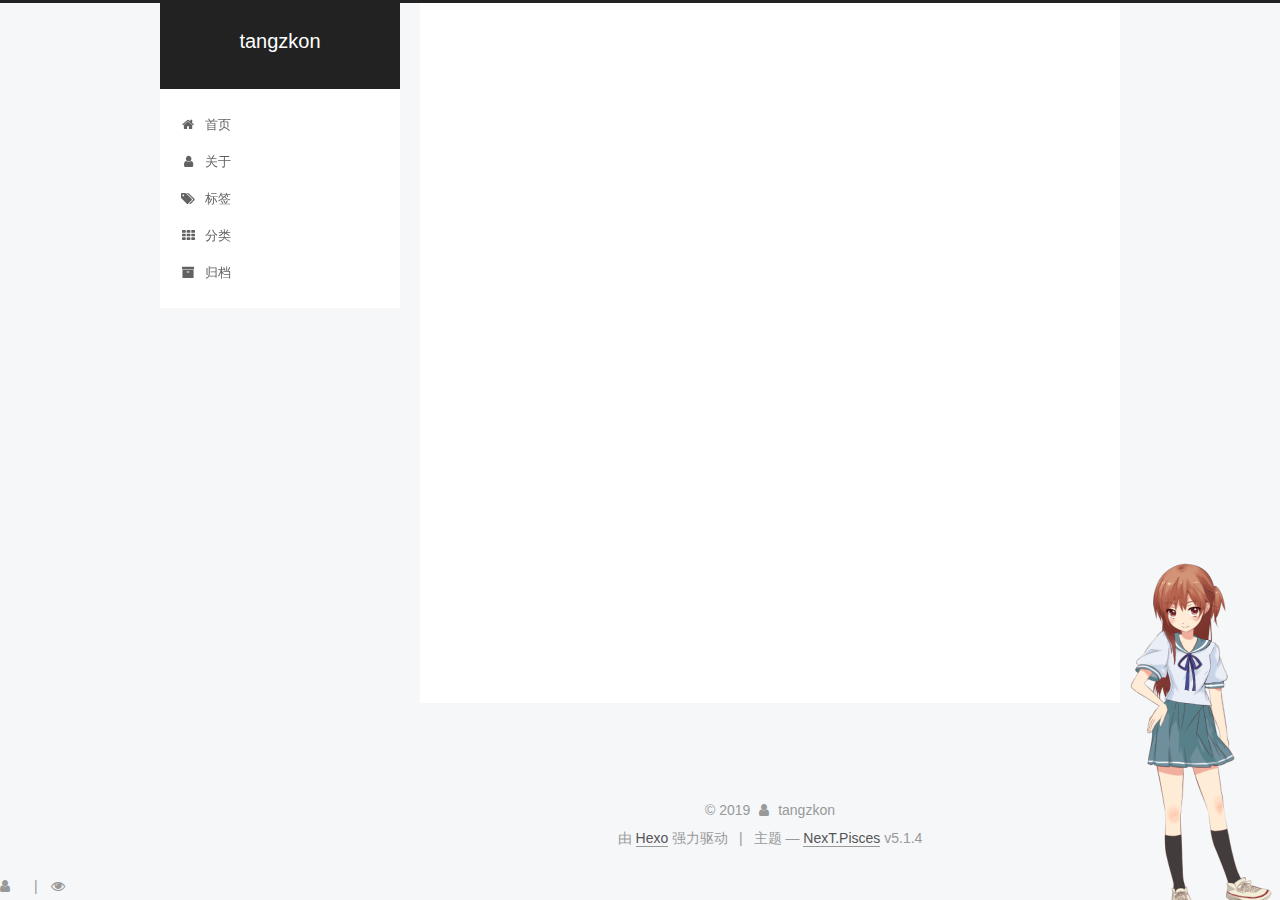
==== commit 83a24dac: "Site updated: 2019-11-26 20:52:17" ====
--- a/about/index.html
+++ b/about/index.html
@@ -388,15 +388,7 @@
 
   <div class="theme-info">主题 &mdash; <a class="theme-link" target="_blank" href="https://github.com/iissnan/hexo-theme-next">NexT.Pisces</a> v5.1.4</div>
 
-<div>
-<script async src="//busuanzi.ibruce.info/busuanzi/2.3/busuanzi.pure.mini.js"></script>
-<span id="busuanzi_container_site_pv" style='display:none'>
-    ��վ�ܷ����� <span id="busuanzi_value_site_pv"></span> ��
-    <span class="post-meta-divider">|</span>
-</span>
-<span id="busuanzi_container_site_uv" style='display:none'>
-    ��<span id="busuanzi_value_site_uv"></span>�˿����ҵĲ���
-</span>
+
 </div>
 
 
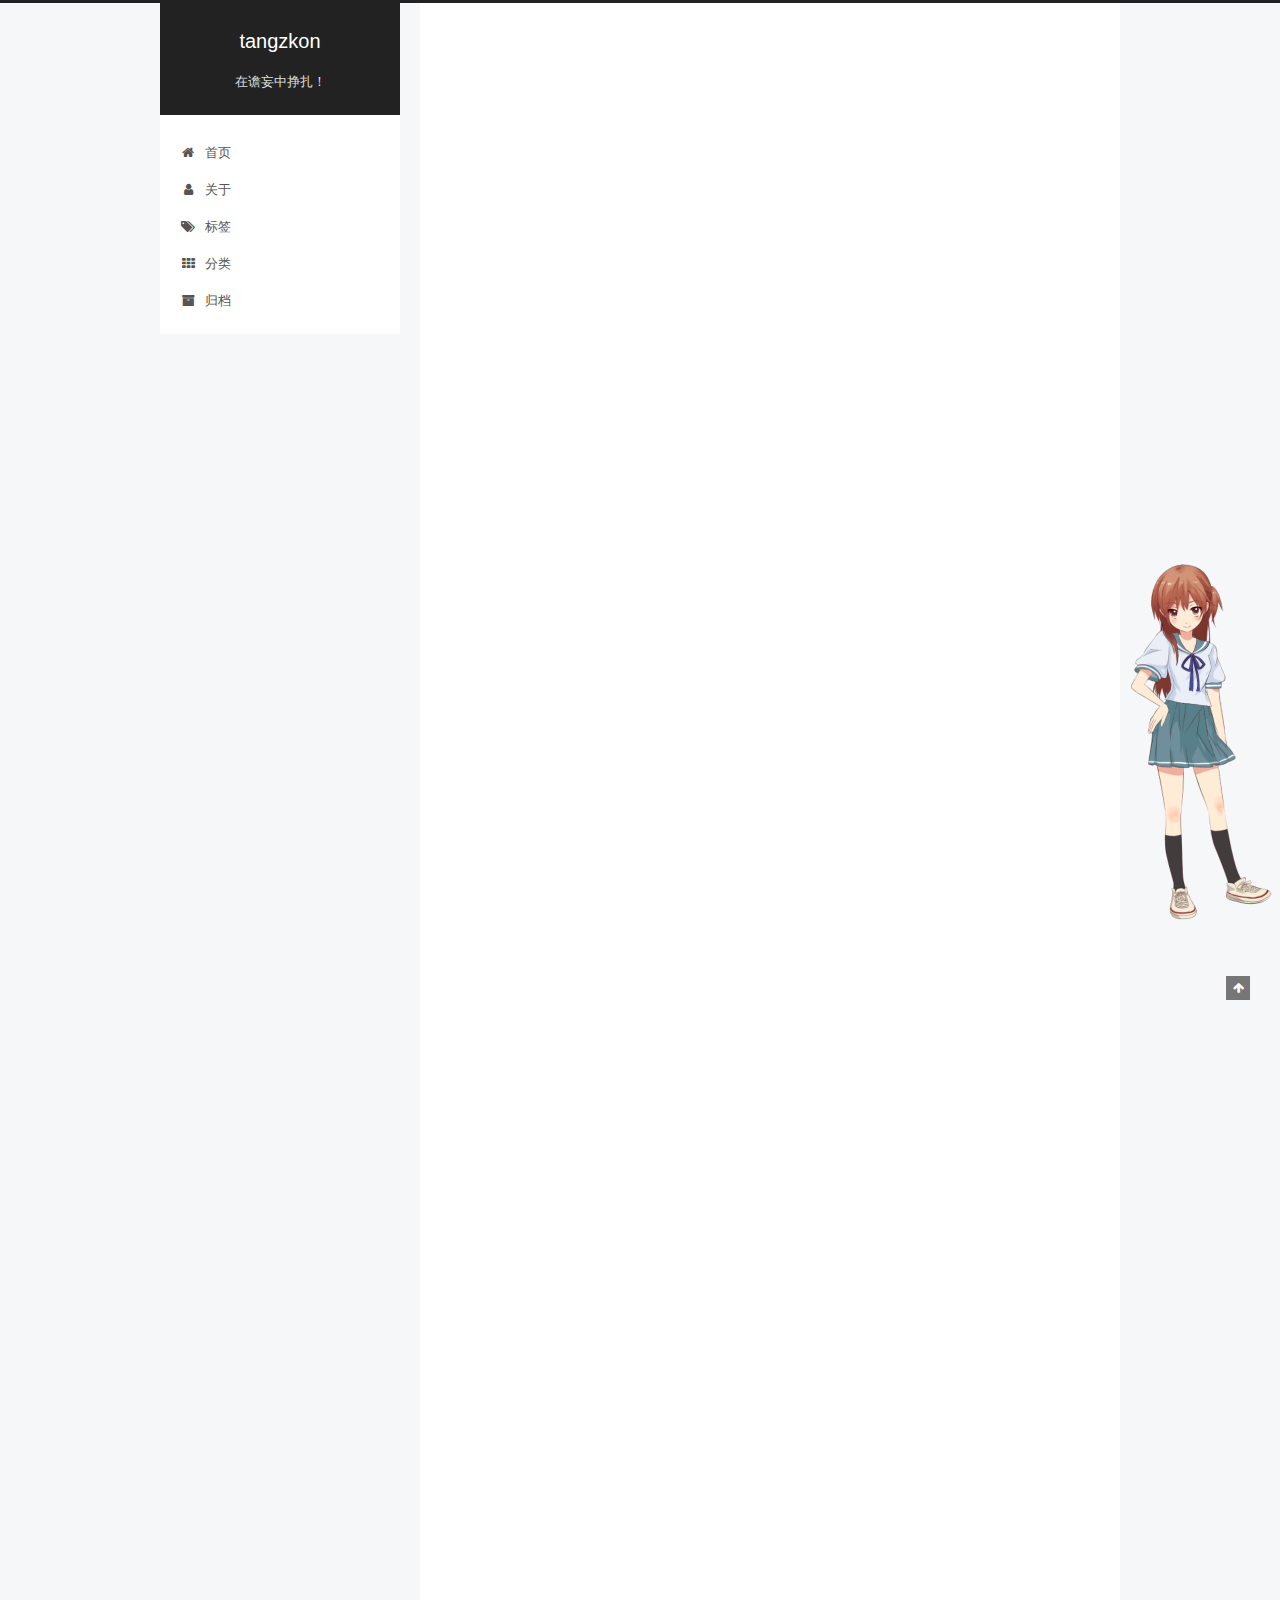
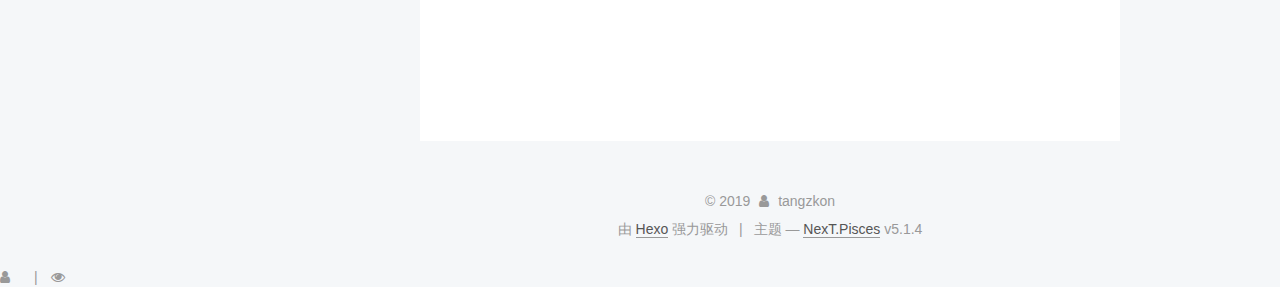
==== commit 01727381: "Site updated: 2019-11-26 22:15:48" ====
--- a/about/index.html
+++ b/about/index.html
@@ -79,14 +79,14 @@
 
 
 
-<meta name="description" content="a low B">
+<meta name="description" content="如何添加动漫人物？   hexo博客根目录下进入DOS界面或者git bash输入以下代码，安装插件  1npm install --save hexo-helper-live2d   海量模型展示  12345678910111213141516171819eg:use npm install --save live2d-widget-model-harulive2d-widget-model-">
 <meta property="og:type" content="website">
-<meta property="og:title" content="关于">
+<meta property="og:title" content="关于本站">
 <meta property="og:url" content="http:&#x2F;&#x2F;yoursite.com&#x2F;about&#x2F;index.html">
 <meta property="og:site_name" content="tangzkon">
-<meta property="og:description" content="a low B">
+<meta property="og:description" content="如何添加动漫人物？   hexo博客根目录下进入DOS界面或者git bash输入以下代码，安装插件  1npm install --save hexo-helper-live2d   海量模型展示  12345678910111213141516171819eg:use npm install --save live2d-widget-model-harulive2d-widget-model-">
 <meta property="og:locale" content="zh-Hans">
-<meta property="og:updated_time" content="2019-11-26T09:48:47.412Z">
+<meta property="og:updated_time" content="2019-11-26T13:49:32.538Z">
 <meta name="twitter:card" content="summary">
 
 
@@ -123,7 +123,7 @@
 
 
 
-  <title>关于 | tangzkon</title>
+  <title>关于本站 | tangzkon</title>
   
 
 
@@ -158,7 +158,7 @@
       </a>
     </div>
       
-        <p class="site-subtitle"></p>
+        <p class="site-subtitle">在谵妄中挣扎！</p>
       
   </div>
 
@@ -253,7 +253,7 @@
     <div class="post-block page">
       <header class="post-header">
 
-	<h1 class="post-title" itemprop="name headline">关于</h1>
+	<h1 class="post-title" itemprop="name headline">关于本站</h1>
 
 
 
@@ -265,7 +265,44 @@
       <div class="post-body">
         
         
-          
+          <h3>如何添加动漫人物？</h3>
+
+<ul>
+<li>hexo博客根目录下进入DOS界面或者git bash输入以下代码，安装插件</li>
+</ul>
+<figure class="highlight plain"><table><tr><td class="gutter"><pre><span class="line">1</span><br></pre></td><td class="code"><pre><span class="line">npm install --save hexo-helper-live2d</span><br></pre></td></tr></table></figure>
+
+<ul>
+<li>海量模型<a href="https://huaji8.top/post/live2d-plugin-2.0/" target="_blank" rel="noopener">展示</a></li>
+</ul>
+<figure class="highlight plain"><table><tr><td class="gutter"><pre><span class="line">1</span><br><span class="line">2</span><br><span class="line">3</span><br><span class="line">4</span><br><span class="line">5</span><br><span class="line">6</span><br><span class="line">7</span><br><span class="line">8</span><br><span class="line">9</span><br><span class="line">10</span><br><span class="line">11</span><br><span class="line">12</span><br><span class="line">13</span><br><span class="line">14</span><br><span class="line">15</span><br><span class="line">16</span><br><span class="line">17</span><br><span class="line">18</span><br><span class="line">19</span><br></pre></td><td class="code"><pre><span class="line">eg:use npm install --save live2d-widget-model-haru</span><br><span class="line">live2d-widget-model-haru/02 </span><br><span class="line">live2d-widget-model-haruto</span><br><span class="line">live2d-widget-model-hibiki</span><br><span class="line">live2d-widget-model-hijiki</span><br><span class="line">live2d-widget-model-izumi</span><br><span class="line">live2d-widget-model-koharu</span><br><span class="line">live2d-widget-model-miku</span><br><span class="line">live2d-widget-model-ni-j</span><br><span class="line">live2d-widget-model-nico</span><br><span class="line">live2d-widget-model-nietzsche</span><br><span class="line">live2d-widget-model-nipsilon</span><br><span class="line">live2d-widget-model-nito</span><br><span class="line">live2d-widget-model-shizuku</span><br><span class="line">live2d-widget-model-tororo</span><br><span class="line">live2d-widget-model-tsumiki</span><br><span class="line">live2d-widget-model-unitychan</span><br><span class="line">live2d-widget-model-wanko</span><br><span class="line">live2d-widget-model-z16</span><br></pre></td></tr></table></figure>
+
+<ul>
+<li>这里我选择的是<code>live2d-widget-model-hibiki</code> 模型包</li>
+</ul>
+<figure class="highlight plain"><table><tr><td class="gutter"><pre><span class="line">1</span><br></pre></td><td class="code"><pre><span class="line">npm install live2d-widget-model-hibiki</span><br></pre></td></tr></table></figure>
+
+<ul>
+<li>打开个人Hexo博客文件根目录下的 <code>_config.yml</code> 文件，在最后添加一下代码</li>
+</ul>
+<figure class="highlight plain"><table><tr><td class="gutter"><pre><span class="line">1</span><br><span class="line">2</span><br><span class="line">3</span><br><span class="line">4</span><br><span class="line">5</span><br><span class="line">6</span><br><span class="line">7</span><br><span class="line">8</span><br><span class="line">9</span><br><span class="line">10</span><br><span class="line">11</span><br><span class="line">12</span><br><span class="line">13</span><br><span class="line">14</span><br><span class="line">15</span><br><span class="line">16</span><br><span class="line">17</span><br></pre></td><td class="code"><pre><span class="line">#二次元</span><br><span class="line">live2d:</span><br><span class="line">  enable: true</span><br><span class="line">  scriptFrom: local</span><br><span class="line">  pluginRootPath: live2dw/</span><br><span class="line">  pluginJsPath: lib/</span><br><span class="line">  pluginModelPath: assets/</span><br><span class="line">  tagMode: false</span><br><span class="line">  debug: false</span><br><span class="line">  model:</span><br><span class="line">    use: live2d-widget-model-wanko #这个是你要修改的</span><br><span class="line">  display:</span><br><span class="line">    position: right #在屏幕上的显示位置</span><br><span class="line">    width: 85 #显示宽度</span><br><span class="line">    height: 170 #显示高度</span><br><span class="line">  mobile:</span><br><span class="line">    show: false #手机端是否显示</span><br></pre></td></tr></table></figure>
+
+<blockquote>
+<p>不想显示的时候可以将enable的值设为false或者卸载插件</p>
+</blockquote>
+<h3>如何添加点击出现心型气泡效果</h3>
+
+<ul>
+<li>在<code>/themes/next/source/js/src</code>下新建文件 love.js ，接着把该<a href="http://7u2ss1.com1.z0.glb.clouddn.com/love.js" target="_blank" rel="noopener">链接</a>下的代码拷贝粘贴到 love.js 文件中</li>
+</ul>
+<figure class="highlight plain"><table><tr><td class="gutter"><pre><span class="line">1</span><br></pre></td><td class="code"><pre><span class="line">!function(e,t,a)&#123;function n()&#123;c(&quot;.heart&#123;width: 10px;height: 10px;position: fixed;background: #f00;transform: rotate(45deg);-webkit-transform: rotate(45deg);-moz-transform: rotate(45deg);&#125;.heart:after,.heart:before&#123;content: &apos;&apos;;width: inherit;height: inherit;background: inherit;border-radius: 50%;-webkit-border-radius: 50%;-moz-border-radius: 50%;position: fixed;&#125;.heart:after&#123;top: -5px;&#125;.heart:before&#123;left: -5px;&#125;&quot;),o(),r()&#125;function r()&#123;for(var e=0;e&lt;d.length;e++)d[e].alpha&lt;=0?(t.body.removeChild(d[e].el),d.splice(e,1)):(d[e].y--,d[e].scale+=.004,d[e].alpha-=.013,d[e].el.style.cssText=&quot;left:&quot;+d[e].x+&quot;px;top:&quot;+d[e].y+&quot;px;opacity:&quot;+d[e].alpha+&quot;;transform:scale(&quot;+d[e].scale+&quot;,&quot;+d[e].scale+&quot;) rotate(45deg);background:&quot;+d[e].color+&quot;;z-index:99999&quot;);requestAnimationFrame(r)&#125;function o()&#123;var t=&quot;function&quot;==typeof e.onclick&amp;&amp;e.onclick;e.onclick=function(e)&#123;t&amp;&amp;t(),i(e)&#125;&#125;function i(e)&#123;var a=t.createElement(&quot;div&quot;);a.className=&quot;heart&quot;,d.push(&#123;el:a,x:e.clientX-5,y:e.clientY-5,scale:1,alpha:1,color:s()&#125;),t.body.appendChild(a)&#125;function c(e)&#123;var a=t.createElement(&quot;style&quot;);a.type=&quot;text/css&quot;;try&#123;a.appendChild(t.createTextNode(e))&#125;catch(t)&#123;a.styleSheet.cssText=e&#125;t.getElementsByTagName(&quot;head&quot;)[0].appendChild(a)&#125;function s()&#123;return&quot;rgb(&quot;+~~(255*Math.random())+&quot;,&quot;+~~(255*Math.random())+&quot;,&quot;+~~(255*Math.random())+&quot;)&quot;&#125;var d=[];e.requestAnimationFrame=function()&#123;return e.requestAnimationFrame||e.webkitRequestAnimationFrame||e.mozRequestAnimationFrame||e.oRequestAnimationFrame||e.msRequestAnimationFrame||function(e)&#123;setTimeout(e,1e3/60)&#125;&#125;(),n()&#125;(window,document);</span><br></pre></td></tr></table></figure>
+
+<ul>
+<li>在<code>\themes\next\layout_layout.swig</code>文件末尾添加：</li>
+</ul>
+<figure class="highlight plain"><table><tr><td class="gutter"><pre><span class="line">1</span><br><span class="line">2</span><br></pre></td><td class="code"><pre><span class="line">&lt;!-- 页面点击小红心 --&gt;</span><br><span class="line">&lt;script type=&quot;text/javascript&quot; src=&quot;/js/src/love.js&quot;&gt;&lt;/script&gt;</span><br></pre></td></tr></table></figure>
+
+
         
       </div>
       
@@ -307,8 +344,17 @@
       
 
       
-
-      <section class="site-overview-wrap sidebar-panel sidebar-panel-active">
+        <ul class="sidebar-nav motion-element">
+          <li class="sidebar-nav-toc sidebar-nav-active" data-target="post-toc-wrap">
+            文章目录
+          </li>
+          <li class="sidebar-nav-overview" data-target="site-overview-wrap">
+            站点概览
+          </li>
+        </ul>
+      
+
+      <section class="site-overview-wrap sidebar-panel">
         <div class="site-overview">
           <div class="site-author motion-element" itemprop="author" itemscope itemtype="http://schema.org/Person">
             
@@ -327,7 +373,7 @@
               
                 <a href="/archives/%7C%7Carchive">
               
-                  <span class="site-state-item-count">1</span>
+                  <span class="site-state-item-count">2</span>
                   <span class="site-state-item-name">日志</span>
                 </a>
               </div>
@@ -336,6 +382,15 @@
             
 
             
+              
+              
+              <div class="site-state-item site-state-tags">
+                
+                  <span class="site-state-item-count">1</span>
+                  <span class="site-state-item-name">标签</span>
+                
+              </div>
+            
 
           </nav>
 
@@ -354,6 +409,22 @@
         </div>
       </section>
 
+      
+      <!--noindex-->
+        <section class="post-toc-wrap motion-element sidebar-panel sidebar-panel-active">
+          <div class="post-toc">
+
+            
+              
+            
+
+            
+              <div class="post-toc-content"><ol class="nav"><li class="nav-item nav-level-3"><a class="nav-link" href="#null"><span class="nav-text">如何添加动漫人物？</span></a></li><li class="nav-item nav-level-3"><a class="nav-link" href="#null"><span class="nav-text">如何添加点击出现心型气泡效果</span></a></li></ol></div>
+            
+
+          </div>
+        </section>
+      <!--/noindex-->
       
 
       
@@ -572,6 +643,21 @@
   
 
   
+<script>
+(function(){
+    var bp = document.createElement('script');
+    var curProtocol = window.location.protocol.split(':')[0];
+    if (curProtocol === 'https') {
+        bp.src = 'https://zz.bdstatic.com/linksubmit/push.js';        
+    }
+    else {
+        bp.src = 'http://push.zhanzhang.baidu.com/push.js';
+    }
+    var s = document.getElementsByTagName("script")[0];
+    s.parentNode.insertBefore(bp, s);
+})();
+</script>
+
 
   
   
--- a/css/main.css
+++ b/css/main.css
@@ -1746,12 +1746,21 @@
   margin-top: 0;
 }
 .site-author-image {
-  display: block;
   margin: 0 auto;
   padding: 2px;
   max-width: 120px;
   height: auto;
   border: 1px solid #eee;
+  border-radius: 50%;
+  -webkit-border-radius: 50%;
+  -moz-border-radius: 50%;
+  transition: 1.4s all;
+}
+.site-author-image:hover {
+  -webkit-transform: rotate(360deg);
+  -moz-transform: rotate(360deg);
+  -ms-transform: rotate(360deg);
+  -transform: rotate(360deg);
 }
 .site-author-name {
   margin: 0;
@@ -1833,7 +1842,7 @@
   width: 4px;
   height: 4px;
   border-radius: 50%;
-  background: #ff7ecc;
+  background: #44ffa4;
 }
 .links-of-blogroll {
   font-size: 13px;
@@ -3001,3 +3010,13 @@
     text-align: justify;
   }
 }
+hider_title {
+  font-family: "Microsoft Yahei";
+  cursor: pointer;
+}
+.close:after {
+  content: "��";
+}
+.open:after {
+  content: "��";
+}
